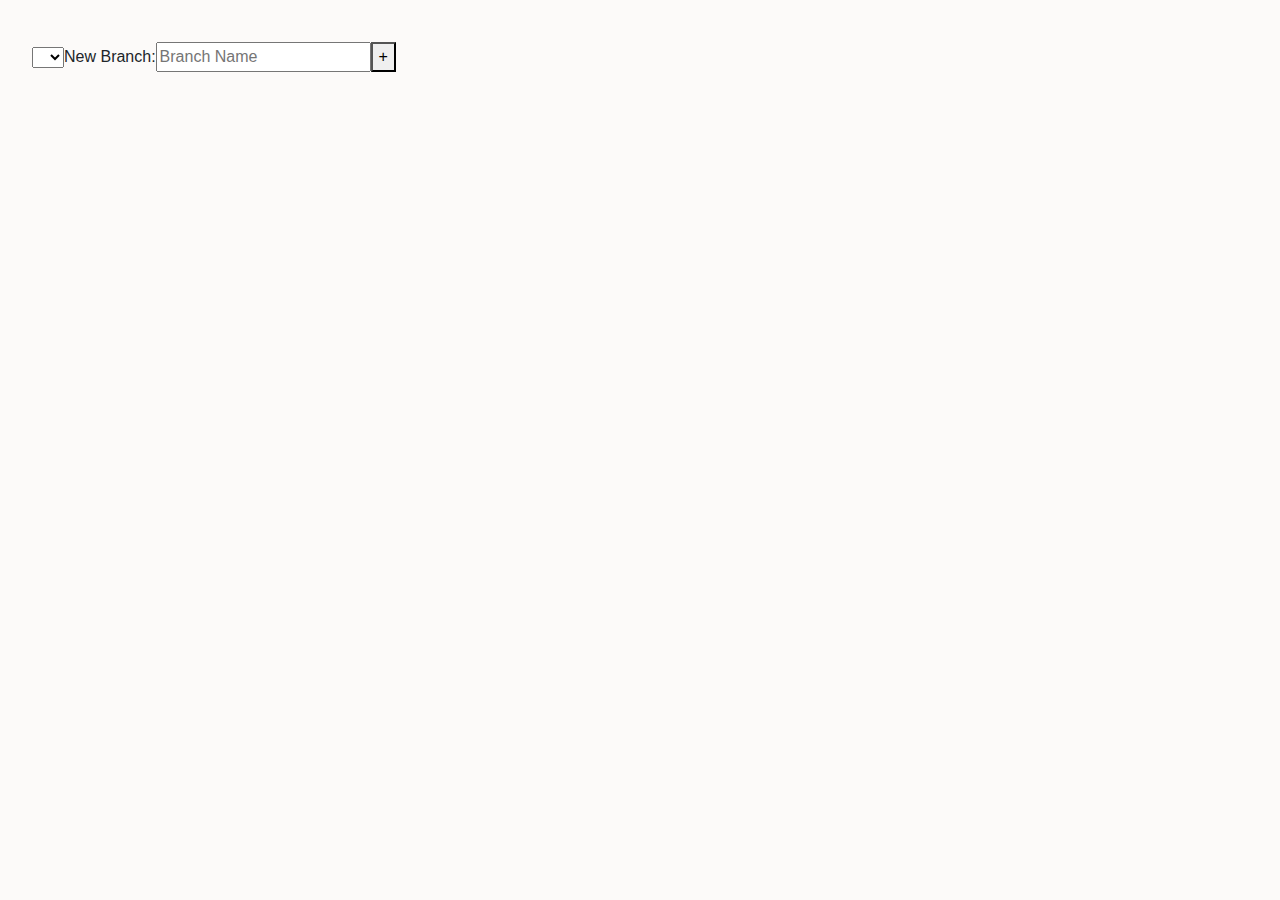
==== MagitWeb/web/repo.html @ 971ca34b "html init" ====
<!DOCTYPE html>
<html lang="en">
<head>
    <meta charset="UTF-8">
    <title>repo</title>
    <meta charset="UTF-8">
    <meta name="viewport" content="width=device-width, initial-scale=1.0">
    <meta http-equiv="X-UA-Compatible" content="ie=edge">
    <script src="common/jquery-2.0.3.min.js"></script>
    <link rel="stylesheet" type="text/css" href="common/bootstrap.min.css"/>
    <script src="common/bootstrap.min.js"></script>
    <script src="common/context-path-helper.js"></script>
    <script src="js/repo.js"></script>
    <link rel="stylesheet" type="text/css" href="css\general.css"/>
</head>
<body>
<header style="padding-bottom: 10px">
    <h10 id="repo_heading"></h10>
</header>
<div class="form-inline" id="branch-row">
    <select id="branch-select" style="padding-right: 10px">
    </select>
    <form class="form-inline" action="/create_branch">
        <label for="new_branch">New Branch:</label>
        <input type="new_branch" id="new_branch" placeholder="Branch Name" name="new_branch">
        <button type="submit">+</button>
    </form>
</div>
<!--<div id="side-menu"></div>-->
</body>
</html>
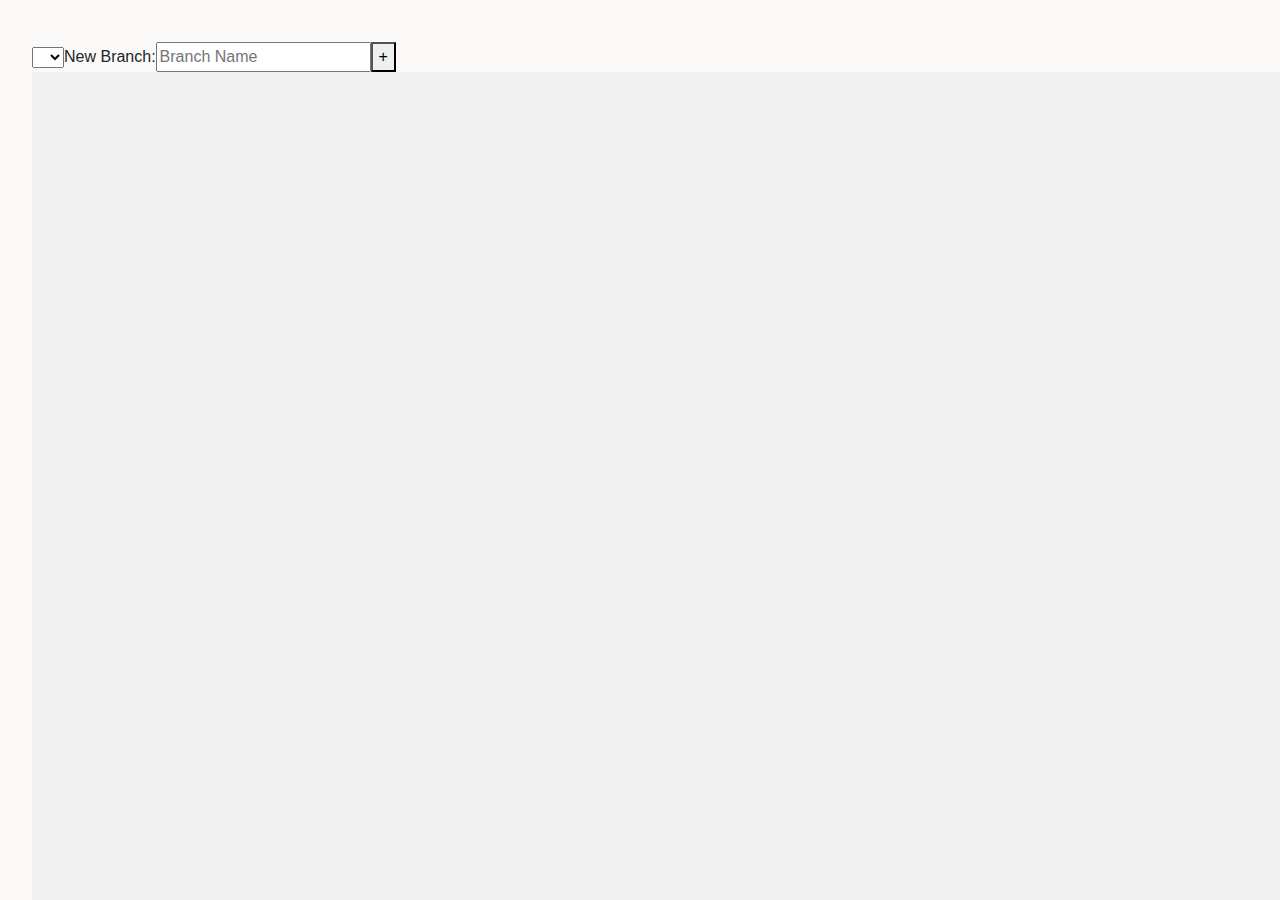
==== commit e0121d3a: "html init" ====
--- a/MagitWeb/web/repo.html
+++ b/MagitWeb/web/repo.html
@@ -26,6 +26,10 @@
         <button type="submit">+</button>
     </form>
 </div>
+<div>
+    <h10 id="Commit History"></h10>
+    <ul id="commit-history" style="list-style-type:circle; width:100%;"></ul>
+</div>
 <!--<div id="side-menu"></div>-->
 </body>
 </html>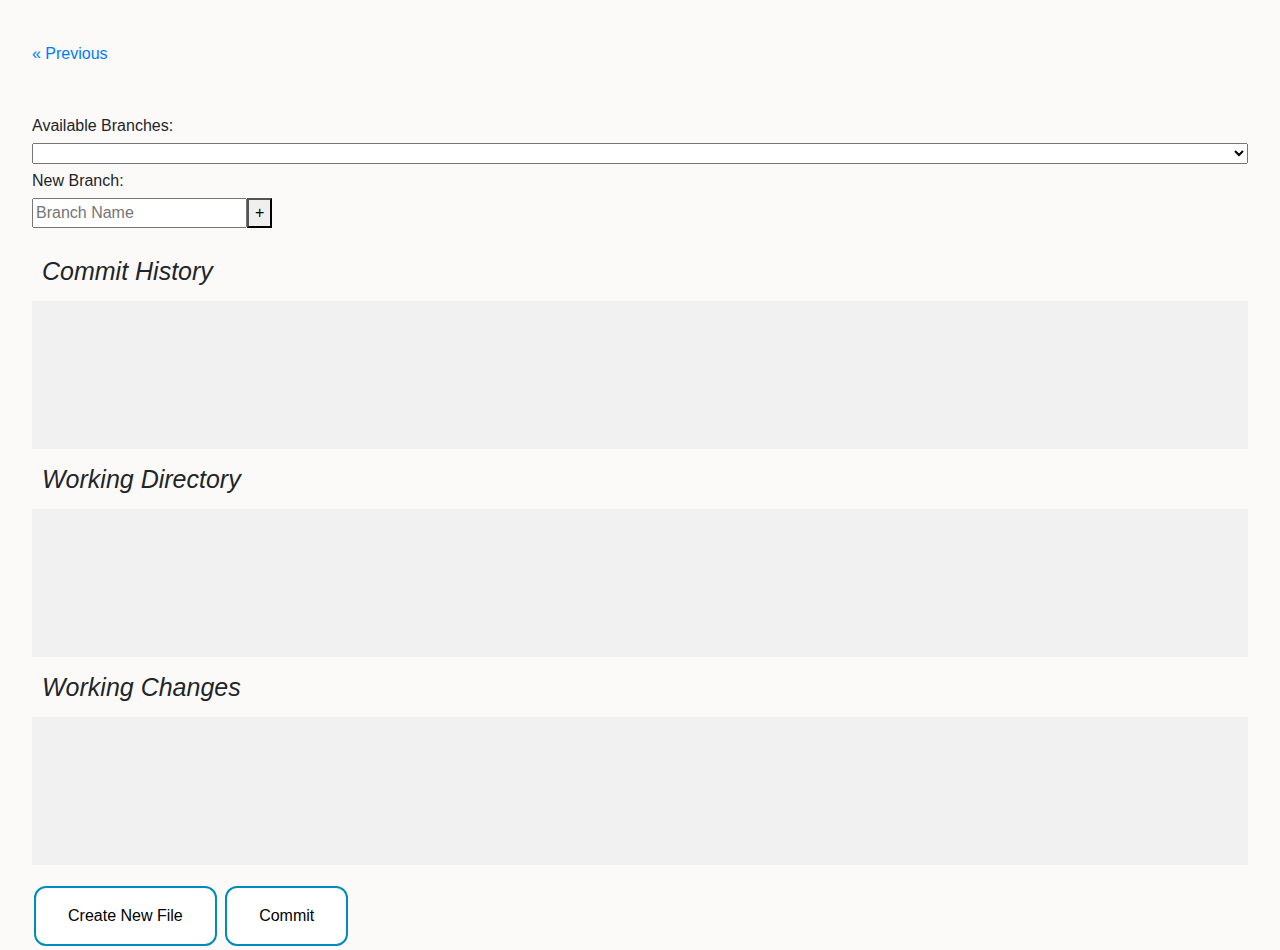
==== commit 1b812a8c: "Repo view page" ====
--- a/MagitWeb/web/repo.html
+++ b/MagitWeb/web/repo.html
@@ -11,24 +11,45 @@
     <script src="common/bootstrap.min.js"></script>
     <script src="common/context-path-helper.js"></script>
     <script src="js/repo.js"></script>
-    <link rel="stylesheet" type="text/css" href="css\general.css"/>
+    <script src="js/jAlert-v3.min.js"></script>
+    <link rel="stylesheet" href="css/jAlert-v3.css"/>
+    <link rel="stylesheet" type="text/css" href="css/general.css"/>
 </head>
 <body>
+
 <header style="padding-bottom: 10px">
-    <h10 id="repo_heading"></h10>
+    <a href="user.html" id="go_to_home_page_link">&laquo; Previous</a>
+    <h6 id="repo_heading"></h6>
 </header>
+
 <div class="form-inline" id="branch-row">
-    <select id="branch-select" style="padding-right: 10px">
-    </select>
-    <form class="form-inline" action="/create_branch">
+    <div class="full_width">Available Branches:
+        <select id="branch-select" style="padding-right: 10px"></select>
+    </div>
+
+    <form class="form-inline full_width" action="Javascript:createBranch(this.new_branch.value)">
         <label for="new_branch">New Branch:</label>
+        <br>
         <input type="new_branch" id="new_branch" placeholder="Branch Name" name="new_branch">
-        <button type="submit">+</button>
+        <button type="submit" name="submit_btn" id="submit_new_branch_btn">+</button>
     </form>
 </div>
-<div>
-    <h10 id="Commit History"></h10>
-    <ul id="commit-history" style="list-style-type:circle; width:100%;"></ul>
+
+<div id="repo_view">
+    <div class="repo-view-sections">
+        <p class="repo-view-sections-headers">Commit History</p>
+        <ul id="commit_history" style="list-style-type:circle; width:100%;"></ul>
+    </div>
+    <div class="repo-view-sections">
+        <p class="repo-view-sections-headers">Working Directory</p>
+        <ul id="working_directory" style="list-style-type:circle; width:100%;"></ul>
+    </div>
+    <div class="repo-view-sections" style="margin-bottom: 15px;">
+        <p class="repo-view-sections-headers">Working Changes</p>
+        <ul id="working_changes" style="list-style-type:circle; width:100%;"></ul>
+    </div>
+    <button id="create_new_file_btn" class="button" onclick="createNewFile()">Create New File</button>
+    <button id="commit_btn" class="button" onclick="commit()">Commit</button>
 </div>
 <!--<div id="side-menu"></div>-->
 </body>
--- a/MagitWeb/web/css/jAlert-v3.css
+++ b/MagitWeb/web/css/jAlert-v3.css
@@ -0,0 +1,3444 @@
+@charset "UTF-8";
+/*
+	jAlert v.3
+	Made with love by Versatility Werks (http://flwebsites.biz)
+	MIT Licensed 
+*/
+
+/* Resets */
+html, body {
+    min-height: 100%;
+}
+
+/*
+	 WRAPPER
+*/
+.ja_wrap {
+    position: fixed;
+    z-index: 99999;
+    overflow-y: auto;
+    width: 100%;
+    height: 100%;
+    top: 0px;
+    left: 0px;
+    -moz-user-select: -moz-none;
+    -khtml-user-select: none;
+    -webkit-user-select: none;
+    -o-user-select: none;
+    user-select: none;
+}
+
+.ja_wrap.ja_wrap_white {
+    background: rgba(255, 255, 255, .75);
+    border: 3px solid white;
+    -ms-filter: "progid:DXImageTransform.Microsoft.gradient(GradientType=1, StartColorStr='#BFFFFFFF', EndColorStr='#BFFFFFFF')";
+    filter: progid:DXImageTransform.Microsoft.Gradient(GradientType=1, StartColorStr='#BFFFFFFF', EndColorStr='#BFFFFFFF');
+    zoom: 1 !important;
+}
+
+.ja_wrap.ja_wrap_black {
+    background: rgba(0, 0, 0, .75);
+    border: 3px solid black;
+    -ms-filter: "progid:DXImageTransform.Microsoft.gradient(GradientType=1, StartColorStr='#BF000000', EndColorStr='#BF000000')";
+    filter: progid:DXImageTransform.Microsoft.Gradient(GradientType=1, StartColorStr='#BF000000', EndColorStr='#BF000000');
+    zoom: 1 !important;
+}
+
+/*
+	 jAlert
+*/
+.jAlert {
+    background: white;
+    border-radius: 5px;
+    max-width: 96%;
+    margin: 2% auto;
+    margin-top: 100px;
+    margin-bottom: 100px;
+    display: none;
+    -webkit-box-shadow: 0px 0px 20px 0px rgba(50, 50, 50, 0.8);
+    -moz-box-shadow: 0px 0px 20px 0px rgba(50, 50, 50, 0.8);
+    box-shadow: 0px 0px 20px 0px rgba(50, 50, 50, 0.8);
+}
+
+/*
+	 INSIDE WRAPPER (RELATIVE IN CASE THERE IS POSITION: ABSOLUTE CONTENT WITHIN
+*/
+.jAlert > div {
+    position: relative;
+}
+
+/*
+	 SIZES
+*/
+.ja_xsm {
+    width: 250px;
+}
+
+.ja_sm {
+    width: 350px;
+}
+
+.ja_md {
+    width: 550px;
+}
+
+.ja_lg {
+    width: 850px;
+}
+
+.ja_xlg {
+    width: 1200px;
+}
+
+.ja_full {
+    width: 100%;
+}
+
+/*
+	 TITLE
+*/
+.ja_noTitle {
+    border: 2px solid #555;
+}
+
+.ja_noTitle .ja_body {
+    border-radius: 3px;
+}
+
+.ja_title {
+    width: 100%;
+    border-top-left-radius: 3px;
+    border-top-right-radius: 3px;
+}
+
+.ja_title > div {
+    color: #555;
+    font-size: 18px;
+    font-weight: bold;
+    padding: 10px 20px 10px 20px;
+}
+
+/*
+	 THEMES
+*/
+.ja_default {
+    background: #f3f3f3;
+    border: 3px solid #E2E2E2;
+}
+
+.ja_green {
+    background: #00C600;
+    background: -moz-linear-gradient(top, #00C600 0%, #1d8d11 100%);
+    background: -webkit-gradient(linear, left top, left bottom, color-stop(0%, #00C600), color-stop(100%, #1d8d11));
+    background: -webkit-linear-gradient(top, #00C600 0%, #1d8d11 100%);
+    background: -o-linear-gradient(top, #00C600 0%, #1d8d11 100%);
+    background: -ms-linear-gradient(top, #00C600 0%, #1d8d11 100%);
+    background: linear-gradient(to bottom, #00C600 0%, #1d8d11 100%);
+    filter: progid:DXImageTransform.Microsoft.gradient(startColorstr='#00C600', endColorstr='#1d8d11', GradientType=0);
+    border: 3px solid #1D8D11;
+}
+
+.ja_yellow {
+    background: #FFFF54;
+    background: -moz-linear-gradient(top, #FFFF54 0%, #FFFF32 100%);
+    background: -webkit-gradient(linear, left top, left bottom, color-stop(0%, #FFFF54), color-stop(100%, #FFFF32));
+    background: -webkit-linear-gradient(top, #FFFF54 0%, #FFFF32 100%);
+    background: -o-linear-gradient(top, #FFFF54 0%, #FFFF32 100%);
+    background: -ms-linear-gradient(top, #FFFF54 0%, #FFFF32 100%);
+    background: linear-gradient(to bottom, #FFFF54 0%, #FFFF32 100%);
+    filter: progid:DXImageTransform.Microsoft.gradient(startColorstr='#FFFF54', endColorstr='#FFFF32', GradientType=0);
+    border: 3px solid #FFEE00;
+}
+
+.ja_black {
+    background: #535353;
+    background: -moz-linear-gradient(top, #535353 0%, #000000 100%);
+    background: -webkit-gradient(linear, left top, left bottom, color-stop(0%, #535353), color-stop(100%, #000000));
+    background: -webkit-linear-gradient(top, #535353 0%, #000000 100%);
+    background: -o-linear-gradient(top, #535353 0%, #000000 100%);
+    background: -ms-linear-gradient(top, #535353 0%, #000000 100%);
+    background: linear-gradient(to bottom, #535353 0%, #000000 100%);
+    filter: progid:DXImageTransform.Microsoft.gradient(startColorstr='#535353', endColorstr='#000000', GradientType=0);
+    border: 3px solid #000;
+}
+
+.ja_blue {
+	width: fit-content;
+    background: #0684ce;
+    background: -moz-linear-gradient(top, #0684ce 0%, #1e5799 100%);
+    background: -webkit-gradient(linear, left top, left bottom, color-stop(0%, #0684ce), color-stop(100%, #1e5799));
+    background: -webkit-linear-gradient(top, #0684ce 0%, #1e5799 100%);
+    background: -o-linear-gradient(top, #0684ce 0%, #1e5799 100%);
+    background: -ms-linear-gradient(top, #0684ce 0%, #1e5799 100%);
+    background: linear-gradient(to bottom, #0684ce 0%, #1e5799 100%);
+    filter: progid:DXImageTransform.Microsoft.gradient(startColorstr='#0684ce', endColorstr='#1e5799', GradientType=0);
+    border: 3px solid #1e5799;
+}
+
+.ja_red {
+    background: #af2222;
+    background: -moz-linear-gradient(top, #af2222 0%, #981717 100%);
+    background: -webkit-gradient(linear, left top, left bottom, color-stop(0%, #af2222), color-stop(100%, #981717));
+    background: -webkit-linear-gradient(top, #af2222 0%, #981717 100%);
+    background: -o-linear-gradient(top, #af2222 0%, #981717 100%);
+    background: -ms-linear-gradient(top, #af2222 0%, #981717 100%);
+    background: linear-gradient(to bottom, #af2222 0%, #981717 100%);
+    filter: progid:DXImageTransform.Microsoft.gradient(startColorstr='#af2222', endColorstr='#981717', GradientType=0);
+    border: 3px solid #981717;
+}
+
+.ja_default > div, .ja_yellow .ja_title > div {
+    color: #3D3D3D !important;
+}
+
+.ja_green .ja_title > div,
+.ja_black .ja_title > div,
+.ja_blue .ja_title > div,
+.ja_red .ja_title > div {
+    color: white !important;
+}
+
+/*
+	 CONTENT WRAP
+*/
+.ja_body {
+    background: white;
+    color: #616161;
+    padding: 20px;
+    -moz-user-select: text;
+    -khtml-user-select: text;
+    -webkit-user-select: text;
+    -o-user-select: text;
+    user-select: text;
+    border-bottom-left-radius: 3px;
+    border-bottom-right-radius: 3px;
+}
+
+/*
+	 CONTENT
+*/
+.ja_media_wrap {
+    position: relative;
+    text-align: center;
+}
+
+.ja_iframe {
+    width: 100%;
+    border: 0px;
+    display: none;
+}
+
+.ja_video {
+    width: 100%;
+    height: 0px;
+    padding-bottom: 65%;
+    position: relative;
+    display: none;
+}
+
+.ja_video iframe {
+    position: absolute;
+    top: 0px;
+    left: 0px;
+    width: 100%;
+    height: 100%;
+}
+
+.ja_img {
+    max-width: 100%;
+    display: inline-block;
+    display: none;
+}
+
+/*
+	 CLOSE BTN
+*/
+.ja_close {
+    position: absolute;
+    top: 3px;
+    right: 3px;
+    border-top-right-radius: 1px;
+    border-bottom-left-radius: 5px;
+    background: #F3F3F3;
+    color: #555;
+    padding: 5px 10px 5px 10px;
+    cursor: pointer;
+    font-weight: bold;
+    z-index: 99999;
+}
+
+.ja_close_alt {
+    border-radius: 50%;
+    background: #D51C1C;
+    color: rgb(255, 255, 255);
+    top: -16px;
+    right: -18px;
+    border: 1px solid rgb(55, 55, 55);
+    padding: 3px 8px;
+}
+
+.ja_close:hover {
+    background: #d4d4d4;
+}
+
+.ja_close_alt:hover {
+    background: #DF2020;
+}
+
+/*
+	 BTNS
+*/
+.ja_btn_wrap {
+    text-align: center;
+    position: relative;
+    display: block;
+    margin-top: 10px;
+    margin-bottom: -10px;
+}
+
+.ja_btn_wrap.optBack {
+    background: #f3f3f3;
+    margin-top: 25px;
+    margin: 25px -20px -20px -20px;
+    padding: 5px 0px;
+}
+
+.ja_btn, .ja_btn:link, .ja_btn:visited, .ja_btn:active {
+    margin-top: 3px;
+    padding: 3px 10px;
+    display: inline-block;
+    text-decoration: none;
+    border-radius: 3px;
+}
+
+@media (max-width: 450px) {
+    .ja_btn {
+        width: 90%;
+    }
+}
+
+.ja_btn:hover {
+    text-decoration: none;
+}
+
+.ja_btn_default, .ja_btn_default:link, .ja_btn_default:visited {
+    border: 1px solid #EEE;
+    color: #575757;
+    background: #f3f3f3;
+}
+
+.ja_btn_default:hover {
+    border: 1px solid #F3F3F3;
+    background: #FBFBFB;
+}
+
+.ja_btn_default:active {
+    border: 1px solid #EEE;
+    background: #EEE;
+}
+
+.ja_btn_green, .ja_btn_green:link, .ja_btn_green:visited {
+    background: #20A711;
+    border: 1px solid #259818;
+    color: white;
+}
+
+.ja_btn_green:hover {
+    border: 1px solid #2EAF1F;
+    background: #2EB71F;
+}
+
+.ja_btn_green:active {
+    background: #259818;
+    border: 1px solid #259818;
+}
+
+.ja_btn_red, .ja_btn_red:link, .ja_btn_red:visited {
+    background: #af2222;
+    border: 1px solid #801818;
+    color: white;
+}
+
+.ja_btn_red:hover {
+    border: 1px solid #9F2020;
+    background: #D62828;
+}
+
+.ja_btn_red:active {
+    background: #9F2020;
+    border: 1px solid #801818;
+}
+
+.ja_btn_black, .ja_btn_black:link, .ja_btn_black:visited {
+    background: #535353;
+    border: 1px solid #444444;
+    color: white;
+}
+
+.ja_btn_black:hover {
+    border: 1px solid #424242;
+    background: #666666;
+}
+
+.ja_btn_black:active {
+    background: #444444;
+    border: 1px solid #444444;
+}
+
+.ja_btn_blue, .ja_btn_blue:link, .ja_btn_blue:visited {
+    background: #0684ce;
+    border: 1px solid #0684ce;
+    color: white;
+}
+
+.ja_btn_blue:hover {
+    border: 1px solid #097DC1;
+    background: #0896E9;
+}
+
+.ja_btn_blue:active {
+    background: #056FAD;
+    border: 1px solid #0684ce;
+}
+
+/*
+	 LOADER
+*/
+@-moz-keyframes ja-loader {
+    0% {
+        -moz-transform: rotate(0deg);
+        transform: rotate(0deg);
+    }
+    100% {
+        -moz-transform: rotate(360deg);
+        transform: rotate(360deg);
+    }
+}
+
+@-webkit-keyframes ja-loader {
+    0% {
+        -webkit-transform: rotate(0deg);
+        transform: rotate(0deg);
+    }
+    100% {
+        -webkit-transform: rotate(360deg);
+        transform: rotate(360deg);
+    }
+}
+
+@keyframes ja-loader {
+    0% {
+        -moz-transform: rotate(0deg);
+        -ms-transform: rotate(0deg);
+        -webkit-transform: rotate(0deg);
+        transform: rotate(0deg);
+    }
+    100% {
+        -moz-transform: rotate(360deg);
+        -ms-transform: rotate(360deg);
+        -webkit-transform: rotate(360deg);
+        transform: rotate(360deg);
+    }
+}
+
+/* :not(:required) hides this rule from IE9 and below */
+.ja_loader:not(:required) {
+    -moz-animation: ja-loader 1500ms infinite linear;
+    -webkit-animation: ja-loader 1500ms infinite linear;
+    animation: ja-loader 1500ms infinite linear;
+    -moz-border-radius: 0.5em;
+    -webkit-border-radius: 0.5em;
+    border-radius: 0.5em;
+    -moz-box-shadow: rgba(0, 0, 51, 0.3) 1.5em 0 0 0, rgba(0, 0, 51, 0.3) 1.1em 1.1em 0 0, rgba(0, 0, 51, 0.3) 0 1.5em 0 0, rgba(0, 0, 51, 0.3) -1.1em 1.1em 0 0, rgba(0, 0, 51, 0.3) -1.5em 0 0 0, rgba(0, 0, 51, 0.3) -1.1em -1.1em 0 0, rgba(0, 0, 51, 0.3) 0 -1.5em 0 0, rgba(0, 0, 51, 0.3) 1.1em -1.1em 0 0;
+    -webkit-box-shadow: rgba(0, 0, 51, 0.3) 1.5em 0 0 0, rgba(0, 0, 51, 0.3) 1.1em 1.1em 0 0, rgba(0, 0, 51, 0.3) 0 1.5em 0 0, rgba(0, 0, 51, 0.3) -1.1em 1.1em 0 0, rgba(0, 0, 51, 0.3) -1.5em 0 0 0, rgba(0, 0, 51, 0.3) -1.1em -1.1em 0 0, rgba(0, 0, 51, 0.3) 0 -1.5em 0 0, rgba(0, 0, 51, 0.3) 1.1em -1.1em 0 0;
+    box-shadow: rgba(0, 0, 51, 0.3) 1.5em 0 0 0, rgba(0, 0, 51, 0.3) 1.1em 1.1em 0 0, rgba(0, 0, 51, 0.3) 0 1.5em 0 0, rgba(0, 0, 51, 0.3) -1.1em 1.1em 0 0, rgba(0, 0, 51, 0.3) -1.5em 0 0 0, rgba(0, 0, 51, 0.3) -1.1em -1.1em 0 0, rgba(0, 0, 51, 0.3) 0 -1.5em 0 0, rgba(0, 0, 51, 0.3) 1.1em -1.1em 0 0;
+    display: inline-block;
+    font-size: 10px;
+    width: 1em;
+    height: 1em;
+    margin: 1.5em;
+    overflow: hidden;
+    text-indent: 100%;
+}
+
+/*!Animate.css - http://daneden.me/animate Licensed under the MIT license -http://opensource.org/licenses/MIT Copyright (c) 2015 Daniel Eden*/
+
+.animated {
+    -webkit-animation-duration: .5s;
+    animation-duration: .5s;
+    -webkit-animation-fill-mode: both;
+    animation-fill-mode: both
+}
+
+.animated.infinite {
+    -webkit-animation-iteration-count: infinite;
+    animation-iteration-count: infinite
+}
+
+.animated.hinge {
+    -webkit-animation-duration: .5s;
+    animation-duration: .5s
+}
+
+.animated.bounceIn, .animated.bounceOut {
+    -webkit-animation-duration: .75s;
+    animation-duration: .75s
+}
+
+.animated.flipOutX, .animated.flipOutY {
+    -webkit-animation-duration: .75s;
+    animation-duration: .75s
+}
+
+@-webkit-keyframes bounce {
+    0%, 20%, 53%, 80%, 100% {
+        -webkit-animation-timing-function: cubic-bezier(0.215, 0.610, 0.355, 1.000);
+        animation-timing-function: cubic-bezier(0.215, 0.610, 0.355, 1.000);
+        -webkit-transform: translate3d(0, 0, 0);
+        transform: translate3d(0, 0, 0)
+    }
+    40%, 43% {
+        -webkit-animation-timing-function: cubic-bezier(0.755, 0.050, 0.855, 0.060);
+        animation-timing-function: cubic-bezier(0.755, 0.050, 0.855, 0.060);
+        -webkit-transform: translate3d(0, -30px, 0);
+        transform: translate3d(0, -30px, 0)
+    }
+    70% {
+        -webkit-animation-timing-function: cubic-bezier(0.755, 0.050, 0.855, 0.060);
+        animation-timing-function: cubic-bezier(0.755, 0.050, 0.855, 0.060);
+        -webkit-transform: translate3d(0, -15px, 0);
+        transform: translate3d(0, -15px, 0)
+    }
+    90% {
+        -webkit-transform: translate3d(0, -4px, 0);
+        transform: translate3d(0, -4px, 0)
+    }
+}
+
+@keyframes bounce {
+    0%, 20%, 53%, 80%, 100% {
+        -webkit-animation-timing-function: cubic-bezier(0.215, 0.610, 0.355, 1.000);
+        animation-timing-function: cubic-bezier(0.215, 0.610, 0.355, 1.000);
+        -webkit-transform: translate3d(0, 0, 0);
+        transform: translate3d(0, 0, 0)
+    }
+    40%, 43% {
+        -webkit-animation-timing-function: cubic-bezier(0.755, 0.050, 0.855, 0.060);
+        animation-timing-function: cubic-bezier(0.755, 0.050, 0.855, 0.060);
+        -webkit-transform: translate3d(0, -30px, 0);
+        transform: translate3d(0, -30px, 0)
+    }
+    70% {
+        -webkit-animation-timing-function: cubic-bezier(0.755, 0.050, 0.855, 0.060);
+        animation-timing-function: cubic-bezier(0.755, 0.050, 0.855, 0.060);
+        -webkit-transform: translate3d(0, -15px, 0);
+        transform: translate3d(0, -15px, 0)
+    }
+    90% {
+        -webkit-transform: translate3d(0, -4px, 0);
+        transform: translate3d(0, -4px, 0)
+    }
+}
+
+.bounce {
+    -webkit-animation-name: bounce;
+    animation-name: bounce;
+    -webkit-transform-origin: center bottom;
+    transform-origin: center bottom
+}
+
+@-webkit-keyframes flash {
+    0%, 50%, 100% {
+        opacity: 1
+    }
+    25%, 75% {
+        opacity: 0
+    }
+}
+
+@keyframes flash {
+    0%, 50%, 100% {
+        opacity: 1
+    }
+    25%, 75% {
+        opacity: 0
+    }
+}
+
+.flash {
+    -webkit-animation-name: flash;
+    animation-name: flash
+}
+
+@-webkit-keyframes pulse {
+    0% {
+        -webkit-transform: scale3d(1, 1, 1);
+        transform: scale3d(1, 1, 1)
+    }
+    50% {
+        -webkit-transform: scale3d(1.05, 1.05, 1.05);
+        transform: scale3d(1.05, 1.05, 1.05)
+    }
+    100% {
+        -webkit-transform: scale3d(1, 1, 1);
+        transform: scale3d(1, 1, 1)
+    }
+}
+
+@keyframes pulse {
+    0% {
+        -webkit-transform: scale3d(1, 1, 1);
+        transform: scale3d(1, 1, 1)
+    }
+    50% {
+        -webkit-transform: scale3d(1.05, 1.05, 1.05);
+        transform: scale3d(1.05, 1.05, 1.05)
+    }
+    100% {
+        -webkit-transform: scale3d(1, 1, 1);
+        transform: scale3d(1, 1, 1)
+    }
+}
+
+.pulse {
+    -webkit-animation-name: pulse;
+    animation-name: pulse
+}
+
+@-webkit-keyframes rubberBand {
+    0% {
+        -webkit-transform: scale3d(1, 1, 1);
+        transform: scale3d(1, 1, 1)
+    }
+    30% {
+        -webkit-transform: scale3d(1.25, 0.75, 1);
+        transform: scale3d(1.25, 0.75, 1)
+    }
+    40% {
+        -webkit-transform: scale3d(0.75, 1.25, 1);
+        transform: scale3d(0.75, 1.25, 1)
+    }
+    50% {
+        -webkit-transform: scale3d(1.15, 0.85, 1);
+        transform: scale3d(1.15, 0.85, 1)
+    }
+    65% {
+        -webkit-transform: scale3d(.95, 1.05, 1);
+        transform: scale3d(.95, 1.05, 1)
+    }
+    75% {
+        -webkit-transform: scale3d(1.05, .95, 1);
+        transform: scale3d(1.05, .95, 1)
+    }
+    100% {
+        -webkit-transform: scale3d(1, 1, 1);
+        transform: scale3d(1, 1, 1)
+    }
+}
+
+@keyframes rubberBand {
+    0% {
+        -webkit-transform: scale3d(1, 1, 1);
+        transform: scale3d(1, 1, 1)
+    }
+    30% {
+        -webkit-transform: scale3d(1.25, 0.75, 1);
+        transform: scale3d(1.25, 0.75, 1)
+    }
+    40% {
+        -webkit-transform: scale3d(0.75, 1.25, 1);
+        transform: scale3d(0.75, 1.25, 1)
+    }
+    50% {
+        -webkit-transform: scale3d(1.15, 0.85, 1);
+        transform: scale3d(1.15, 0.85, 1)
+    }
+    65% {
+        -webkit-transform: scale3d(.95, 1.05, 1);
+        transform: scale3d(.95, 1.05, 1)
+    }
+    75% {
+        -webkit-transform: scale3d(1.05, .95, 1);
+        transform: scale3d(1.05, .95, 1)
+    }
+    100% {
+        -webkit-transform: scale3d(1, 1, 1);
+        transform: scale3d(1, 1, 1)
+    }
+}
+
+.rubberBand {
+    -webkit-animation-name: rubberBand;
+    animation-name: rubberBand
+}
+
+@-webkit-keyframes shake {
+    0%, 100% {
+        -webkit-transform: translate3d(0, 0, 0);
+        transform: translate3d(0, 0, 0)
+    }
+    10%, 30%, 50%, 70%, 90% {
+        -webkit-transform: translate3d(-10px, 0, 0);
+        transform: translate3d(-10px, 0, 0)
+    }
+    20%, 40%, 60%, 80% {
+        -webkit-transform: translate3d(10px, 0, 0);
+        transform: translate3d(10px, 0, 0)
+    }
+}
+
+@keyframes shake {
+    0%, 100% {
+        -webkit-transform: translate3d(0, 0, 0);
+        transform: translate3d(0, 0, 0)
+    }
+    10%, 30%, 50%, 70%, 90% {
+        -webkit-transform: translate3d(-10px, 0, 0);
+        transform: translate3d(-10px, 0, 0)
+    }
+    20%, 40%, 60%, 80% {
+        -webkit-transform: translate3d(10px, 0, 0);
+        transform: translate3d(10px, 0, 0)
+    }
+}
+
+.shake {
+    -webkit-animation-name: shake;
+    animation-name: shake
+}
+
+@-webkit-keyframes swing {
+    20% {
+        -webkit-transform: rotate3d(0, 0, 1, 15deg);
+        transform: rotate3d(0, 0, 1, 15deg)
+    }
+    40% {
+        -webkit-transform: rotate3d(0, 0, 1, -10deg);
+        transform: rotate3d(0, 0, 1, -10deg)
+    }
+    60% {
+        -webkit-transform: rotate3d(0, 0, 1, 5deg);
+        transform: rotate3d(0, 0, 1, 5deg)
+    }
+    80% {
+        -webkit-transform: rotate3d(0, 0, 1, -5deg);
+        transform: rotate3d(0, 0, 1, -5deg)
+    }
+    100% {
+        -webkit-transform: rotate3d(0, 0, 1, 0deg);
+        transform: rotate3d(0, 0, 1, 0deg)
+    }
+}
+
+@keyframes swing {
+    20% {
+        -webkit-transform: rotate3d(0, 0, 1, 15deg);
+        transform: rotate3d(0, 0, 1, 15deg)
+    }
+    40% {
+        -webkit-transform: rotate3d(0, 0, 1, -10deg);
+        transform: rotate3d(0, 0, 1, -10deg)
+    }
+    60% {
+        -webkit-transform: rotate3d(0, 0, 1, 5deg);
+        transform: rotate3d(0, 0, 1, 5deg)
+    }
+    80% {
+        -webkit-transform: rotate3d(0, 0, 1, -5deg);
+        transform: rotate3d(0, 0, 1, -5deg)
+    }
+    100% {
+        -webkit-transform: rotate3d(0, 0, 1, 0deg);
+        transform: rotate3d(0, 0, 1, 0deg)
+    }
+}
+
+.swing {
+    -webkit-transform-origin: top center;
+    transform-origin: top center;
+    -webkit-animation-name: swing;
+    animation-name: swing
+}
+
+@-webkit-keyframes tada {
+    0% {
+        -webkit-transform: scale3d(1, 1, 1);
+        transform: scale3d(1, 1, 1)
+    }
+    10%, 20% {
+        -webkit-transform: scale3d(.9, .9, .9) rotate3d(0, 0, 1, -3deg);
+        transform: scale3d(.9, .9, .9) rotate3d(0, 0, 1, -3deg)
+    }
+    30%, 50%, 70%, 90% {
+        -webkit-transform: scale3d(1.1, 1.1, 1.1) rotate3d(0, 0, 1, 3deg);
+        transform: scale3d(1.1, 1.1, 1.1) rotate3d(0, 0, 1, 3deg)
+    }
+    40%, 60%, 80% {
+        -webkit-transform: scale3d(1.1, 1.1, 1.1) rotate3d(0, 0, 1, -3deg);
+        transform: scale3d(1.1, 1.1, 1.1) rotate3d(0, 0, 1, -3deg)
+    }
+    100% {
+        -webkit-transform: scale3d(1, 1, 1);
+        transform: scale3d(1, 1, 1)
+    }
+}
+
+@keyframes tada {
+    0% {
+        -webkit-transform: scale3d(1, 1, 1);
+        transform: scale3d(1, 1, 1)
+    }
+    10%, 20% {
+        -webkit-transform: scale3d(.9, .9, .9) rotate3d(0, 0, 1, -3deg);
+        transform: scale3d(.9, .9, .9) rotate3d(0, 0, 1, -3deg)
+    }
+    30%, 50%, 70%, 90% {
+        -webkit-transform: scale3d(1.1, 1.1, 1.1) rotate3d(0, 0, 1, 3deg);
+        transform: scale3d(1.1, 1.1, 1.1) rotate3d(0, 0, 1, 3deg)
+    }
+    40%, 60%, 80% {
+        -webkit-transform: scale3d(1.1, 1.1, 1.1) rotate3d(0, 0, 1, -3deg);
+        transform: scale3d(1.1, 1.1, 1.1) rotate3d(0, 0, 1, -3deg)
+    }
+    100% {
+        -webkit-transform: scale3d(1, 1, 1);
+        transform: scale3d(1, 1, 1)
+    }
+}
+
+.tada {
+    -webkit-animation-name: tada;
+    animation-name: tada
+}
+
+@-webkit-keyframes wobble {
+    0% {
+        -webkit-transform: none;
+        transform: none
+    }
+    15% {
+        -webkit-transform: translate3d(-25%, 0, 0) rotate3d(0, 0, 1, -5deg);
+        transform: translate3d(-25%, 0, 0) rotate3d(0, 0, 1, -5deg)
+    }
+    30% {
+        -webkit-transform: translate3d(20%, 0, 0) rotate3d(0, 0, 1, 3deg);
+        transform: translate3d(20%, 0, 0) rotate3d(0, 0, 1, 3deg)
+    }
+    45% {
+        -webkit-transform: translate3d(-15%, 0, 0) rotate3d(0, 0, 1, -3deg);
+        transform: translate3d(-15%, 0, 0) rotate3d(0, 0, 1, -3deg)
+    }
+    60% {
+        -webkit-transform: translate3d(10%, 0, 0) rotate3d(0, 0, 1, 2deg);
+        transform: translate3d(10%, 0, 0) rotate3d(0, 0, 1, 2deg)
+    }
+    75% {
+        -webkit-transform: translate3d(-5%, 0, 0) rotate3d(0, 0, 1, -1deg);
+        transform: translate3d(-5%, 0, 0) rotate3d(0, 0, 1, -1deg)
+    }
+    100% {
+        -webkit-transform: none;
+        transform: none
+    }
+}
+
+@keyframes wobble {
+    0% {
+        -webkit-transform: none;
+        transform: none
+    }
+    15% {
+        -webkit-transform: translate3d(-25%, 0, 0) rotate3d(0, 0, 1, -5deg);
+        transform: translate3d(-25%, 0, 0) rotate3d(0, 0, 1, -5deg)
+    }
+    30% {
+        -webkit-transform: translate3d(20%, 0, 0) rotate3d(0, 0, 1, 3deg);
+        transform: translate3d(20%, 0, 0) rotate3d(0, 0, 1, 3deg)
+    }
+    45% {
+        -webkit-transform: translate3d(-15%, 0, 0) rotate3d(0, 0, 1, -3deg);
+        transform: translate3d(-15%, 0, 0) rotate3d(0, 0, 1, -3deg)
+    }
+    60% {
+        -webkit-transform: translate3d(10%, 0, 0) rotate3d(0, 0, 1, 2deg);
+        transform: translate3d(10%, 0, 0) rotate3d(0, 0, 1, 2deg)
+    }
+    75% {
+        -webkit-transform: translate3d(-5%, 0, 0) rotate3d(0, 0, 1, -1deg);
+        transform: translate3d(-5%, 0, 0) rotate3d(0, 0, 1, -1deg)
+    }
+    100% {
+        -webkit-transform: none;
+        transform: none
+    }
+}
+
+.wobble {
+    -webkit-animation-name: wobble;
+    animation-name: wobble
+}
+
+@-webkit-keyframes jello {
+    11.1% {
+        -webkit-transform: none;
+        transform: none
+    }
+    22.2% {
+        -webkit-transform: skewX(-12.5deg) skewY(-12.5deg);
+        transform: skewX(-12.5deg) skewY(-12.5deg)
+    }
+    33.3% {
+        -webkit-transform: skewX(6.25deg) skewY(6.25deg);
+        transform: skewX(6.25deg) skewY(6.25deg)
+    }
+    44.4% {
+        -webkit-transform: skewX(-3.125deg) skewY(-3.125deg);
+        transform: skewX(-3.125deg) skewY(-3.125deg)
+    }
+    55.5% {
+        -webkit-transform: skewX(1.5625deg) skewY(1.5625deg);
+        transform: skewX(1.5625deg) skewY(1.5625deg)
+    }
+    66.6% {
+        -webkit-transform: skewX(-0.78125deg) skewY(-0.78125deg);
+        transform: skewX(-0.78125deg) skewY(-0.78125deg)
+    }
+    77.7% {
+        -webkit-transform: skewX(0.390625deg) skewY(0.390625deg);
+        transform: skewX(0.390625deg) skewY(0.390625deg)
+    }
+    88.8% {
+        -webkit-transform: skewX(-0.1953125deg) skewY(-0.1953125deg);
+        transform: skewX(-0.1953125deg) skewY(-0.1953125deg)
+    }
+    100% {
+        -webkit-transform: none;
+        transform: none
+    }
+}
+
+@keyframes jello {
+    11.1% {
+        -webkit-transform: none;
+        transform: none
+    }
+    22.2% {
+        -webkit-transform: skewX(-12.5deg) skewY(-12.5deg);
+        transform: skewX(-12.5deg) skewY(-12.5deg)
+    }
+    33.3% {
+        -webkit-transform: skewX(6.25deg) skewY(6.25deg);
+        transform: skewX(6.25deg) skewY(6.25deg)
+    }
+    44.4% {
+        -webkit-transform: skewX(-3.125deg) skewY(-3.125deg);
+        transform: skewX(-3.125deg) skewY(-3.125deg)
+    }
+    55.5% {
+        -webkit-transform: skewX(1.5625deg) skewY(1.5625deg);
+        transform: skewX(1.5625deg) skewY(1.5625deg)
+    }
+    66.6% {
+        -webkit-transform: skewX(-0.78125deg) skewY(-0.78125deg);
+        transform: skewX(-0.78125deg) skewY(-0.78125deg)
+    }
+    77.7% {
+        -webkit-transform: skewX(0.390625deg) skewY(0.390625deg);
+        transform: skewX(0.390625deg) skewY(0.390625deg)
+    }
+    88.8% {
+        -webkit-transform: skewX(-0.1953125deg) skewY(-0.1953125deg);
+        transform: skewX(-0.1953125deg) skewY(-0.1953125deg)
+    }
+    100% {
+        -webkit-transform: none;
+        transform: none
+    }
+}
+
+.jello {
+    -webkit-animation-name: jello;
+    animation-name: jello;
+    -webkit-transform-origin: center;
+    transform-origin: center
+}
+
+@-webkit-keyframes bounceIn {
+    0%, 20%, 40%, 60%, 80%, 100% {
+        -webkit-animation-timing-function: cubic-bezier(0.215, 0.610, 0.355, 1.000);
+        animation-timing-function: cubic-bezier(0.215, 0.610, 0.355, 1.000)
+    }
+    0% {
+        opacity: 0;
+        -webkit-transform: scale3d(.3, .3, .3);
+        transform: scale3d(.3, .3, .3)
+    }
+    20% {
+        -webkit-transform: scale3d(1.1, 1.1, 1.1);
+        transform: scale3d(1.1, 1.1, 1.1)
+    }
+    40% {
+        -webkit-transform: scale3d(.9, .9, .9);
+        transform: scale3d(.9, .9, .9)
+    }
+    60% {
+        opacity: 1;
+        -webkit-transform: scale3d(1.03, 1.03, 1.03);
+        transform: scale3d(1.03, 1.03, 1.03)
+    }
+    80% {
+        -webkit-transform: scale3d(.97, .97, .97);
+        transform: scale3d(.97, .97, .97)
+    }
+    100% {
+        opacity: 1;
+        -webkit-transform: scale3d(1, 1, 1);
+        transform: scale3d(1, 1, 1)
+    }
+}
+
+@keyframes bounceIn {
+    0%, 20%, 40%, 60%, 80%, 100% {
+        -webkit-animation-timing-function: cubic-bezier(0.215, 0.610, 0.355, 1.000);
+        animation-timing-function: cubic-bezier(0.215, 0.610, 0.355, 1.000)
+    }
+    0% {
+        opacity: 0;
+        -webkit-transform: scale3d(.3, .3, .3);
+        transform: scale3d(.3, .3, .3)
+    }
+    20% {
+        -webkit-transform: scale3d(1.1, 1.1, 1.1);
+        transform: scale3d(1.1, 1.1, 1.1)
+    }
+    40% {
+        -webkit-transform: scale3d(.9, .9, .9);
+        transform: scale3d(.9, .9, .9)
+    }
+    60% {
+        opacity: 1;
+        -webkit-transform: scale3d(1.03, 1.03, 1.03);
+        transform: scale3d(1.03, 1.03, 1.03)
+    }
+    80% {
+        -webkit-transform: scale3d(.97, .97, .97);
+        transform: scale3d(.97, .97, .97)
+    }
+    100% {
+        opacity: 1;
+        -webkit-transform: scale3d(1, 1, 1);
+        transform: scale3d(1, 1, 1)
+    }
+}
+
+.bounceIn {
+    -webkit-animation-name: bounceIn;
+    animation-name: bounceIn
+}
+
+@-webkit-keyframes bounceInDown {
+    0%, 60%, 75%, 90%, 100% {
+        -webkit-animation-timing-function: cubic-bezier(0.215, 0.610, 0.355, 1.000);
+        animation-timing-function: cubic-bezier(0.215, 0.610, 0.355, 1.000)
+    }
+    0% {
+        opacity: 0;
+        -webkit-transform: translate3d(0, -3000px, 0);
+        transform: translate3d(0, -3000px, 0)
+    }
+    60% {
+        opacity: 1;
+        -webkit-transform: translate3d(0, 25px, 0);
+        transform: translate3d(0, 25px, 0)
+    }
+    75% {
+        -webkit-transform: translate3d(0, -10px, 0);
+        transform: translate3d(0, -10px, 0)
+    }
+    90% {
+        -webkit-transform: translate3d(0, 5px, 0);
+        transform: translate3d(0, 5px, 0)
+    }
+    100% {
+        -webkit-transform: none;
+        transform: none
+    }
+}
+
+@keyframes bounceInDown {
+    0%, 60%, 75%, 90%, 100% {
+        -webkit-animation-timing-function: cubic-bezier(0.215, 0.610, 0.355, 1.000);
+        animation-timing-function: cubic-bezier(0.215, 0.610, 0.355, 1.000)
+    }
+    0% {
+        opacity: 0;
+        -webkit-transform: translate3d(0, -3000px, 0);
+        transform: translate3d(0, -3000px, 0)
+    }
+    60% {
+        opacity: 1;
+        -webkit-transform: translate3d(0, 25px, 0);
+        transform: translate3d(0, 25px, 0)
+    }
+    75% {
+        -webkit-transform: translate3d(0, -10px, 0);
+        transform: translate3d(0, -10px, 0)
+    }
+    90% {
+        -webkit-transform: translate3d(0, 5px, 0);
+        transform: translate3d(0, 5px, 0)
+    }
+    100% {
+        -webkit-transform: none;
+        transform: none
+    }
+}
+
+.bounceInDown {
+    -webkit-animation-name: bounceInDown;
+    animation-name: bounceInDown
+}
+
+@-webkit-keyframes bounceInLeft {
+    0%, 60%, 75%, 90%, 100% {
+        -webkit-animation-timing-function: cubic-bezier(0.215, 0.610, 0.355, 1.000);
+        animation-timing-function: cubic-bezier(0.215, 0.610, 0.355, 1.000)
+    }
+    0% {
+        opacity: 0;
+        -webkit-transform: translate3d(-3000px, 0, 0);
+        transform: translate3d(-3000px, 0, 0)
+    }
+    60% {
+        opacity: 1;
+        -webkit-transform: translate3d(25px, 0, 0);
+        transform: translate3d(25px, 0, 0)
+    }
+    75% {
+        -webkit-transform: translate3d(-10px, 0, 0);
+        transform: translate3d(-10px, 0, 0)
+    }
+    90% {
+        -webkit-transform: translate3d(5px, 0, 0);
+        transform: translate3d(5px, 0, 0)
+    }
+    100% {
+        -webkit-transform: none;
+        transform: none
+    }
+}
+
+@keyframes bounceInLeft {
+    0%, 60%, 75%, 90%, 100% {
+        -webkit-animation-timing-function: cubic-bezier(0.215, 0.610, 0.355, 1.000);
+        animation-timing-function: cubic-bezier(0.215, 0.610, 0.355, 1.000)
+    }
+    0% {
+        opacity: 0;
+        -webkit-transform: translate3d(-3000px, 0, 0);
+        transform: translate3d(-3000px, 0, 0)
+    }
+    60% {
+        opacity: 1;
+        -webkit-transform: translate3d(25px, 0, 0);
+        transform: translate3d(25px, 0, 0)
+    }
+    75% {
+        -webkit-transform: translate3d(-10px, 0, 0);
+        transform: translate3d(-10px, 0, 0)
+    }
+    90% {
+        -webkit-transform: translate3d(5px, 0, 0);
+        transform: translate3d(5px, 0, 0)
+    }
+    100% {
+        -webkit-transform: none;
+        transform: none
+    }
+}
+
+.bounceInLeft {
+    -webkit-animation-name: bounceInLeft;
+    animation-name: bounceInLeft
+}
+
+@-webkit-keyframes bounceInRight {
+    0%, 60%, 75%, 90%, 100% {
+        -webkit-animation-timing-function: cubic-bezier(0.215, 0.610, 0.355, 1.000);
+        animation-timing-function: cubic-bezier(0.215, 0.610, 0.355, 1.000)
+    }
+    0% {
+        opacity: 0;
+        -webkit-transform: translate3d(3000px, 0, 0);
+        transform: translate3d(3000px, 0, 0)
+    }
+    60% {
+        opacity: 1;
+        -webkit-transform: translate3d(-25px, 0, 0);
+        transform: translate3d(-25px, 0, 0)
+    }
+    75% {
+        -webkit-transform: translate3d(10px, 0, 0);
+        transform: translate3d(10px, 0, 0)
+    }
+    90% {
+        -webkit-transform: translate3d(-5px, 0, 0);
+        transform: translate3d(-5px, 0, 0)
+    }
+    100% {
+        -webkit-transform: none;
+        transform: none
+    }
+}
+
+@keyframes bounceInRight {
+    0%, 60%, 75%, 90%, 100% {
+        -webkit-animation-timing-function: cubic-bezier(0.215, 0.610, 0.355, 1.000);
+        animation-timing-function: cubic-bezier(0.215, 0.610, 0.355, 1.000)
+    }
+    0% {
+        opacity: 0;
+        -webkit-transform: translate3d(3000px, 0, 0);
+        transform: translate3d(3000px, 0, 0)
+    }
+    60% {
+        opacity: 1;
+        -webkit-transform: translate3d(-25px, 0, 0);
+        transform: translate3d(-25px, 0, 0)
+    }
+    75% {
+        -webkit-transform: translate3d(10px, 0, 0);
+        transform: translate3d(10px, 0, 0)
+    }
+    90% {
+        -webkit-transform: translate3d(-5px, 0, 0);
+        transform: translate3d(-5px, 0, 0)
+    }
+    100% {
+        -webkit-transform: none;
+        transform: none
+    }
+}
+
+.bounceInRight {
+    -webkit-animation-name: bounceInRight;
+    animation-name: bounceInRight
+}
+
+@-webkit-keyframes bounceInUp {
+    0%, 60%, 75%, 90%, 100% {
+        -webkit-animation-timing-function: cubic-bezier(0.215, 0.610, 0.355, 1.000);
+        animation-timing-function: cubic-bezier(0.215, 0.610, 0.355, 1.000)
+    }
+    0% {
+        opacity: 0;
+        -webkit-transform: translate3d(0, 3000px, 0);
+        transform: translate3d(0, 3000px, 0)
+    }
+    60% {
+        opacity: 1;
+        -webkit-transform: translate3d(0, -20px, 0);
+        transform: translate3d(0, -20px, 0)
+    }
+    75% {
+        -webkit-transform: translate3d(0, 10px, 0);
+        transform: translate3d(0, 10px, 0)
+    }
+    90% {
+        -webkit-transform: translate3d(0, -5px, 0);
+        transform: translate3d(0, -5px, 0)
+    }
+    100% {
+        -webkit-transform: translate3d(0, 0, 0);
+        transform: translate3d(0, 0, 0)
+    }
+}
+
+@keyframes bounceInUp {
+    0%, 60%, 75%, 90%, 100% {
+        -webkit-animation-timing-function: cubic-bezier(0.215, 0.610, 0.355, 1.000);
+        animation-timing-function: cubic-bezier(0.215, 0.610, 0.355, 1.000)
+    }
+    0% {
+        opacity: 0;
+        -webkit-transform: translate3d(0, 3000px, 0);
+        transform: translate3d(0, 3000px, 0)
+    }
+    60% {
+        opacity: 1;
+        -webkit-transform: translate3d(0, -20px, 0);
+        transform: translate3d(0, -20px, 0)
+    }
+    75% {
+        -webkit-transform: translate3d(0, 10px, 0);
+        transform: translate3d(0, 10px, 0)
+    }
+    90% {
+        -webkit-transform: translate3d(0, -5px, 0);
+        transform: translate3d(0, -5px, 0)
+    }
+    100% {
+        -webkit-transform: translate3d(0, 0, 0);
+        transform: translate3d(0, 0, 0)
+    }
+}
+
+.bounceInUp {
+    -webkit-animation-name: bounceInUp;
+    animation-name: bounceInUp
+}
+
+@-webkit-keyframes bounceOut {
+    20% {
+        -webkit-transform: scale3d(.9, .9, .9);
+        transform: scale3d(.9, .9, .9)
+    }
+    50%, 55% {
+        opacity: 1;
+        -webkit-transform: scale3d(1.1, 1.1, 1.1);
+        transform: scale3d(1.1, 1.1, 1.1)
+    }
+    100% {
+        opacity: 0;
+        -webkit-transform: scale3d(.3, .3, .3);
+        transform: scale3d(.3, .3, .3)
+    }
+}
+
+@keyframes bounceOut {
+    20% {
+        -webkit-transform: scale3d(.9, .9, .9);
+        transform: scale3d(.9, .9, .9)
+    }
+    50%, 55% {
+        opacity: 1;
+        -webkit-transform: scale3d(1.1, 1.1, 1.1);
+        transform: scale3d(1.1, 1.1, 1.1)
+    }
+    100% {
+        opacity: 0;
+        -webkit-transform: scale3d(.3, .3, .3);
+        transform: scale3d(.3, .3, .3)
+    }
+}
+
+.bounceOut {
+    -webkit-animation-name: bounceOut;
+    animation-name: bounceOut
+}
+
+@-webkit-keyframes bounceOutDown {
+    20% {
+        -webkit-transform: translate3d(0, 10px, 0);
+        transform: translate3d(0, 10px, 0)
+    }
+    40%, 45% {
+        opacity: 1;
+        -webkit-transform: translate3d(0, -20px, 0);
+        transform: translate3d(0, -20px, 0)
+    }
+    100% {
+        opacity: 0;
+        -webkit-transform: translate3d(0, 2000px, 0);
+        transform: translate3d(0, 2000px, 0)
+    }
+}
+
+@keyframes bounceOutDown {
+    20% {
+        -webkit-transform: translate3d(0, 10px, 0);
+        transform: translate3d(0, 10px, 0)
+    }
+    40%, 45% {
+        opacity: 1;
+        -webkit-transform: translate3d(0, -20px, 0);
+        transform: translate3d(0, -20px, 0)
+    }
+    100% {
+        opacity: 0;
+        -webkit-transform: translate3d(0, 2000px, 0);
+        transform: translate3d(0, 2000px, 0)
+    }
+}
+
+.bounceOutDown {
+    -webkit-animation-name: bounceOutDown;
+    animation-name: bounceOutDown
+}
+
+@-webkit-keyframes bounceOutLeft {
+    20% {
+        opacity: 1;
+        -webkit-transform: translate3d(20px, 0, 0);
+        transform: translate3d(20px, 0, 0)
+    }
+    100% {
+        opacity: 0;
+        -webkit-transform: translate3d(-2000px, 0, 0);
+        transform: translate3d(-2000px, 0, 0)
+    }
+}
+
+@keyframes bounceOutLeft {
+    20% {
+        opacity: 1;
+        -webkit-transform: translate3d(20px, 0, 0);
+        transform: translate3d(20px, 0, 0)
+    }
+    100% {
+        opacity: 0;
+        -webkit-transform: translate3d(-2000px, 0, 0);
+        transform: translate3d(-2000px, 0, 0)
+    }
+}
+
+.bounceOutLeft {
+    -webkit-animation-name: bounceOutLeft;
+    animation-name: bounceOutLeft
+}
+
+@-webkit-keyframes bounceOutRight {
+    20% {
+        opacity: 1;
+        -webkit-transform: translate3d(-20px, 0, 0);
+        transform: translate3d(-20px, 0, 0)
+    }
+    100% {
+        opacity: 0;
+        -webkit-transform: translate3d(2000px, 0, 0);
+        transform: translate3d(2000px, 0, 0)
+    }
+}
+
+@keyframes bounceOutRight {
+    20% {
+        opacity: 1;
+        -webkit-transform: translate3d(-20px, 0, 0);
+        transform: translate3d(-20px, 0, 0)
+    }
+    100% {
+        opacity: 0;
+        -webkit-transform: translate3d(2000px, 0, 0);
+        transform: translate3d(2000px, 0, 0)
+    }
+}
+
+.bounceOutRight {
+    -webkit-animation-name: bounceOutRight;
+    animation-name: bounceOutRight
+}
+
+@-webkit-keyframes bounceOutUp {
+    20% {
+        -webkit-transform: translate3d(0, -10px, 0);
+        transform: translate3d(0, -10px, 0)
+    }
+    40%, 45% {
+        opacity: 1;
+        -webkit-transform: translate3d(0, 20px, 0);
+        transform: translate3d(0, 20px, 0)
+    }
+    100% {
+        opacity: 0;
+        -webkit-transform: translate3d(0, -2000px, 0);
+        transform: translate3d(0, -2000px, 0)
+    }
+}
+
+@keyframes bounceOutUp {
+    20% {
+        -webkit-transform: translate3d(0, -10px, 0);
+        transform: translate3d(0, -10px, 0)
+    }
+    40%, 45% {
+        opacity: 1;
+        -webkit-transform: translate3d(0, 20px, 0);
+        transform: translate3d(0, 20px, 0)
+    }
+    100% {
+        opacity: 0;
+        -webkit-transform: translate3d(0, -2000px, 0);
+        transform: translate3d(0, -2000px, 0)
+    }
+}
+
+.bounceOutUp {
+    -webkit-animation-name: bounceOutUp;
+    animation-name: bounceOutUp
+}
+
+@-webkit-keyframes fadeIn {
+    0% {
+        opacity: 0
+    }
+    100% {
+        opacity: 1
+    }
+}
+
+@keyframes fadeIn {
+    0% {
+        opacity: 0
+    }
+    100% {
+        opacity: 1
+    }
+}
+
+.fadeIn {
+    -webkit-animation-name: fadeIn;
+    animation-name: fadeIn
+}
+
+@-webkit-keyframes fadeInDown {
+    0% {
+        opacity: 0;
+        -webkit-transform: translate3d(0, -100%, 0);
+        transform: translate3d(0, -100%, 0)
+    }
+    100% {
+        opacity: 1;
+        -webkit-transform: none;
+        transform: none
+    }
+}
+
+@keyframes fadeInDown {
+    0% {
+        opacity: 0;
+        -webkit-transform: translate3d(0, -100%, 0);
+        transform: translate3d(0, -100%, 0)
+    }
+    100% {
+        opacity: 1;
+        -webkit-transform: none;
+        transform: none
+    }
+}
+
+.fadeInDown {
+    -webkit-animation-name: fadeInDown;
+    animation-name: fadeInDown
+}
+
+@-webkit-keyframes fadeInDownBig {
+    0% {
+        opacity: 0;
+        -webkit-transform: translate3d(0, -2000px, 0);
+        transform: translate3d(0, -2000px, 0)
+    }
+    100% {
+        opacity: 1;
+        -webkit-transform: none;
+        transform: none
+    }
+}
+
+@keyframes fadeInDownBig {
+    0% {
+        opacity: 0;
+        -webkit-transform: translate3d(0, -2000px, 0);
+        transform: translate3d(0, -2000px, 0)
+    }
+    100% {
+        opacity: 1;
+        -webkit-transform: none;
+        transform: none
+    }
+}
+
+.fadeInDownBig {
+    -webkit-animation-name: fadeInDownBig;
+    animation-name: fadeInDownBig
+}
+
+@-webkit-keyframes fadeInLeft {
+    0% {
+        opacity: 0;
+        -webkit-transform: translate3d(-100%, 0, 0);
+        transform: translate3d(-100%, 0, 0)
+    }
+    100% {
+        opacity: 1;
+        -webkit-transform: none;
+        transform: none
+    }
+}
+
+@keyframes fadeInLeft {
+    0% {
+        opacity: 0;
+        -webkit-transform: translate3d(-100%, 0, 0);
+        transform: translate3d(-100%, 0, 0)
+    }
+    100% {
+        opacity: 1;
+        -webkit-transform: none;
+        transform: none
+    }
+}
+
+.fadeInLeft {
+    -webkit-animation-name: fadeInLeft;
+    animation-name: fadeInLeft
+}
+
+@-webkit-keyframes fadeInLeftBig {
+    0% {
+        opacity: 0;
+        -webkit-transform: translate3d(-2000px, 0, 0);
+        transform: translate3d(-2000px, 0, 0)
+    }
+    100% {
+        opacity: 1;
+        -webkit-transform: none;
+        transform: none
+    }
+}
+
+@keyframes fadeInLeftBig {
+    0% {
+        opacity: 0;
+        -webkit-transform: translate3d(-2000px, 0, 0);
+        transform: translate3d(-2000px, 0, 0)
+    }
+    100% {
+        opacity: 1;
+        -webkit-transform: none;
+        transform: none
+    }
+}
+
+.fadeInLeftBig {
+    -webkit-animation-name: fadeInLeftBig;
+    animation-name: fadeInLeftBig
+}
+
+@-webkit-keyframes fadeInRight {
+    0% {
+        opacity: 0;
+        -webkit-transform: translate3d(100%, 0, 0);
+        transform: translate3d(100%, 0, 0)
+    }
+    100% {
+        opacity: 1;
+        -webkit-transform: none;
+        transform: none
+    }
+}
+
+@keyframes fadeInRight {
+    0% {
+        opacity: 0;
+        -webkit-transform: translate3d(100%, 0, 0);
+        transform: translate3d(100%, 0, 0)
+    }
+    100% {
+        opacity: 1;
+        -webkit-transform: none;
+        transform: none
+    }
+}
+
+.fadeInRight {
+    -webkit-animation-name: fadeInRight;
+    animation-name: fadeInRight
+}
+
+@-webkit-keyframes fadeInRightBig {
+    0% {
+        opacity: 0;
+        -webkit-transform: translate3d(2000px, 0, 0);
+        transform: translate3d(2000px, 0, 0)
+    }
+    100% {
+        opacity: 1;
+        -webkit-transform: none;
+        transform: none
+    }
+}
+
+@keyframes fadeInRightBig {
+    0% {
+        opacity: 0;
+        -webkit-transform: translate3d(2000px, 0, 0);
+        transform: translate3d(2000px, 0, 0)
+    }
+    100% {
+        opacity: 1;
+        -webkit-transform: none;
+        transform: none
+    }
+}
+
+.fadeInRightBig {
+    -webkit-animation-name: fadeInRightBig;
+    animation-name: fadeInRightBig
+}
+
+@-webkit-keyframes fadeInUp {
+    0% {
+        opacity: 0;
+        -webkit-transform: translate3d(0, 100%, 0);
+        transform: translate3d(0, 100%, 0)
+    }
+    100% {
+        opacity: 1;
+        -webkit-transform: none;
+        transform: none
+    }
+}
+
+@keyframes fadeInUp {
+    0% {
+        opacity: 0;
+        -webkit-transform: translate3d(0, 100%, 0);
+        transform: translate3d(0, 100%, 0)
+    }
+    100% {
+        opacity: 1;
+        -webkit-transform: none;
+        transform: none
+    }
+}
+
+.fadeInUp {
+    -webkit-animation-name: fadeInUp;
+    animation-name: fadeInUp
+}
+
+@-webkit-keyframes fadeInUpBig {
+    0% {
+        opacity: 0;
+        -webkit-transform: translate3d(0, 2000px, 0);
+        transform: translate3d(0, 2000px, 0)
+    }
+    100% {
+        opacity: 1;
+        -webkit-transform: none;
+        transform: none
+    }
+}
+
+@keyframes fadeInUpBig {
+    0% {
+        opacity: 0;
+        -webkit-transform: translate3d(0, 2000px, 0);
+        transform: translate3d(0, 2000px, 0)
+    }
+    100% {
+        opacity: 1;
+        -webkit-transform: none;
+        transform: none
+    }
+}
+
+.fadeInUpBig {
+    -webkit-animation-name: fadeInUpBig;
+    animation-name: fadeInUpBig
+}
+
+@-webkit-keyframes fadeOut {
+    0% {
+        opacity: 1
+    }
+    100% {
+        opacity: 0
+    }
+}
+
+@keyframes fadeOut {
+    0% {
+        opacity: 1
+    }
+    100% {
+        opacity: 0
+    }
+}
+
+.fadeOut {
+    -webkit-animation-name: fadeOut;
+    animation-name: fadeOut
+}
+
+@-webkit-keyframes fadeOutDown {
+    0% {
+        opacity: 1
+    }
+    100% {
+        opacity: 0;
+        -webkit-transform: translate3d(0, 100%, 0);
+        transform: translate3d(0, 100%, 0)
+    }
+}
+
+@keyframes fadeOutDown {
+    0% {
+        opacity: 1
+    }
+    100% {
+        opacity: 0;
+        -webkit-transform: translate3d(0, 100%, 0);
+        transform: translate3d(0, 100%, 0)
+    }
+}
+
+.fadeOutDown {
+    -webkit-animation-name: fadeOutDown;
+    animation-name: fadeOutDown
+}
+
+@-webkit-keyframes fadeOutDownBig {
+    0% {
+        opacity: 1
+    }
+    100% {
+        opacity: 0;
+        -webkit-transform: translate3d(0, 2000px, 0);
+        transform: translate3d(0, 2000px, 0)
+    }
+}
+
+@keyframes fadeOutDownBig {
+    0% {
+        opacity: 1
+    }
+    100% {
+        opacity: 0;
+        -webkit-transform: translate3d(0, 2000px, 0);
+        transform: translate3d(0, 2000px, 0)
+    }
+}
+
+.fadeOutDownBig {
+    -webkit-animation-name: fadeOutDownBig;
+    animation-name: fadeOutDownBig
+}
+
+@-webkit-keyframes fadeOutLeft {
+    0% {
+        opacity: 1
+    }
+    100% {
+        opacity: 0;
+        -webkit-transform: translate3d(-100%, 0, 0);
+        transform: translate3d(-100%, 0, 0)
+    }
+}
+
+@keyframes fadeOutLeft {
+    0% {
+        opacity: 1
+    }
+    100% {
+        opacity: 0;
+        -webkit-transform: translate3d(-100%, 0, 0);
+        transform: translate3d(-100%, 0, 0)
+    }
+}
+
+.fadeOutLeft {
+    -webkit-animation-name: fadeOutLeft;
+    animation-name: fadeOutLeft
+}
+
+@-webkit-keyframes fadeOutLeftBig {
+    0% {
+        opacity: 1
+    }
+    100% {
+        opacity: 0;
+        -webkit-transform: translate3d(-2000px, 0, 0);
+        transform: translate3d(-2000px, 0, 0)
+    }
+}
+
+@keyframes fadeOutLeftBig {
+    0% {
+        opacity: 1
+    }
+    100% {
+        opacity: 0;
+        -webkit-transform: translate3d(-2000px, 0, 0);
+        transform: translate3d(-2000px, 0, 0)
+    }
+}
+
+.fadeOutLeftBig {
+    -webkit-animation-name: fadeOutLeftBig;
+    animation-name: fadeOutLeftBig
+}
+
+@-webkit-keyframes fadeOutRight {
+    0% {
+        opacity: 1
+    }
+    100% {
+        opacity: 0;
+        -webkit-transform: translate3d(100%, 0, 0);
+        transform: translate3d(100%, 0, 0)
+    }
+}
+
+@keyframes fadeOutRight {
+    0% {
+        opacity: 1
+    }
+    100% {
+        opacity: 0;
+        -webkit-transform: translate3d(100%, 0, 0);
+        transform: translate3d(100%, 0, 0)
+    }
+}
+
+.fadeOutRight {
+    -webkit-animation-name: fadeOutRight;
+    animation-name: fadeOutRight
+}
+
+@-webkit-keyframes fadeOutRightBig {
+    0% {
+        opacity: 1
+    }
+    100% {
+        opacity: 0;
+        -webkit-transform: translate3d(2000px, 0, 0);
+        transform: translate3d(2000px, 0, 0)
+    }
+}
+
+@keyframes fadeOutRightBig {
+    0% {
+        opacity: 1
+    }
+    100% {
+        opacity: 0;
+        -webkit-transform: translate3d(2000px, 0, 0);
+        transform: translate3d(2000px, 0, 0)
+    }
+}
+
+.fadeOutRightBig {
+    -webkit-animation-name: fadeOutRightBig;
+    animation-name: fadeOutRightBig
+}
+
+@-webkit-keyframes fadeOutUp {
+    0% {
+        opacity: 1
+    }
+    100% {
+        opacity: 0;
+        -webkit-transform: translate3d(0, -100%, 0);
+        transform: translate3d(0, -100%, 0)
+    }
+}
+
+@keyframes fadeOutUp {
+    0% {
+        opacity: 1
+    }
+    100% {
+        opacity: 0;
+        -webkit-transform: translate3d(0, -100%, 0);
+        transform: translate3d(0, -100%, 0)
+    }
+}
+
+.fadeOutUp {
+    -webkit-animation-name: fadeOutUp;
+    animation-name: fadeOutUp
+}
+
+@-webkit-keyframes fadeOutUpBig {
+    0% {
+        opacity: 1
+    }
+    100% {
+        opacity: 0;
+        -webkit-transform: translate3d(0, -2000px, 0);
+        transform: translate3d(0, -2000px, 0)
+    }
+}
+
+@keyframes fadeOutUpBig {
+    0% {
+        opacity: 1
+    }
+    100% {
+        opacity: 0;
+        -webkit-transform: translate3d(0, -2000px, 0);
+        transform: translate3d(0, -2000px, 0)
+    }
+}
+
+.fadeOutUpBig {
+    -webkit-animation-name: fadeOutUpBig;
+    animation-name: fadeOutUpBig
+}
+
+@-webkit-keyframes flip {
+    0% {
+        -webkit-transform: perspective(400px) rotate3d(0, 1, 0, -360deg);
+        transform: perspective(400px) rotate3d(0, 1, 0, -360deg);
+        -webkit-animation-timing-function: ease-out;
+        animation-timing-function: ease-out
+    }
+    40% {
+        -webkit-transform: perspective(400px) translate3d(0, 0, 150px) rotate3d(0, 1, 0, -190deg);
+        transform: perspective(400px) translate3d(0, 0, 150px) rotate3d(0, 1, 0, -190deg);
+        -webkit-animation-timing-function: ease-out;
+        animation-timing-function: ease-out
+    }
+    50% {
+        -webkit-transform: perspective(400px) translate3d(0, 0, 150px) rotate3d(0, 1, 0, -170deg);
+        transform: perspective(400px) translate3d(0, 0, 150px) rotate3d(0, 1, 0, -170deg);
+        -webkit-animation-timing-function: ease-in;
+        animation-timing-function: ease-in
+    }
+    80% {
+        -webkit-transform: perspective(400px) scale3d(.95, .95, .95);
+        transform: perspective(400px) scale3d(.95, .95, .95);
+        -webkit-animation-timing-function: ease-in;
+        animation-timing-function: ease-in
+    }
+    100% {
+        -webkit-transform: perspective(400px);
+        transform: perspective(400px);
+        -webkit-animation-timing-function: ease-in;
+        animation-timing-function: ease-in
+    }
+}
+
+@keyframes flip {
+    0% {
+        -webkit-transform: perspective(400px) rotate3d(0, 1, 0, -360deg);
+        transform: perspective(400px) rotate3d(0, 1, 0, -360deg);
+        -webkit-animation-timing-function: ease-out;
+        animation-timing-function: ease-out
+    }
+    40% {
+        -webkit-transform: perspective(400px) translate3d(0, 0, 150px) rotate3d(0, 1, 0, -190deg);
+        transform: perspective(400px) translate3d(0, 0, 150px) rotate3d(0, 1, 0, -190deg);
+        -webkit-animation-timing-function: ease-out;
+        animation-timing-function: ease-out
+    }
+    50% {
+        -webkit-transform: perspective(400px) translate3d(0, 0, 150px) rotate3d(0, 1, 0, -170deg);
+        transform: perspective(400px) translate3d(0, 0, 150px) rotate3d(0, 1, 0, -170deg);
+        -webkit-animation-timing-function: ease-in;
+        animation-timing-function: ease-in
+    }
+    80% {
+        -webkit-transform: perspective(400px) scale3d(.95, .95, .95);
+        transform: perspective(400px) scale3d(.95, .95, .95);
+        -webkit-animation-timing-function: ease-in;
+        animation-timing-function: ease-in
+    }
+    100% {
+        -webkit-transform: perspective(400px);
+        transform: perspective(400px);
+        -webkit-animation-timing-function: ease-in;
+        animation-timing-function: ease-in
+    }
+}
+
+.animated.flip {
+    -webkit-backface-visibility: visible;
+    backface-visibility: visible;
+    -webkit-animation-name: flip;
+    animation-name: flip
+}
+
+@-webkit-keyframes flipInX {
+    0% {
+        -webkit-transform: perspective(400px) rotate3d(1, 0, 0, 90deg);
+        transform: perspective(400px) rotate3d(1, 0, 0, 90deg);
+        -webkit-animation-timing-function: ease-in;
+        animation-timing-function: ease-in;
+        opacity: 0
+    }
+    40% {
+        -webkit-transform: perspective(400px) rotate3d(1, 0, 0, -20deg);
+        transform: perspective(400px) rotate3d(1, 0, 0, -20deg);
+        -webkit-animation-timing-function: ease-in;
+        animation-timing-function: ease-in
+    }
+    60% {
+        -webkit-transform: perspective(400px) rotate3d(1, 0, 0, 10deg);
+        transform: perspective(400px) rotate3d(1, 0, 0, 10deg);
+        opacity: 1
+    }
+    80% {
+        -webkit-transform: perspective(400px) rotate3d(1, 0, 0, -5deg);
+        transform: perspective(400px) rotate3d(1, 0, 0, -5deg)
+    }
+    100% {
+        -webkit-transform: perspective(400px);
+        transform: perspective(400px)
+    }
+}
+
+@keyframes flipInX {
+    0% {
+        -webkit-transform: perspective(400px) rotate3d(1, 0, 0, 90deg);
+        transform: perspective(400px) rotate3d(1, 0, 0, 90deg);
+        -webkit-animation-timing-function: ease-in;
+        animation-timing-function: ease-in;
+        opacity: 0
+    }
+    40% {
+        -webkit-transform: perspective(400px) rotate3d(1, 0, 0, -20deg);
+        transform: perspective(400px) rotate3d(1, 0, 0, -20deg);
+        -webkit-animation-timing-function: ease-in;
+        animation-timing-function: ease-in
+    }
+    60% {
+        -webkit-transform: perspective(400px) rotate3d(1, 0, 0, 10deg);
+        transform: perspective(400px) rotate3d(1, 0, 0, 10deg);
+        opacity: 1
+    }
+    80% {
+        -webkit-transform: perspective(400px) rotate3d(1, 0, 0, -5deg);
+        transform: perspective(400px) rotate3d(1, 0, 0, -5deg)
+    }
+    100% {
+        -webkit-transform: perspective(400px);
+        transform: perspective(400px)
+    }
+}
+
+.flipInX {
+    -webkit-backface-visibility: visible !important;
+    backface-visibility: visible !important;
+    -webkit-animation-name: flipInX;
+    animation-name: flipInX
+}
+
+@-webkit-keyframes flipInY {
+    0% {
+        -webkit-transform: perspective(400px) rotate3d(0, 1, 0, 90deg);
+        transform: perspective(400px) rotate3d(0, 1, 0, 90deg);
+        -webkit-animation-timing-function: ease-in;
+        animation-timing-function: ease-in;
+        opacity: 0
+    }
+    40% {
+        -webkit-transform: perspective(400px) rotate3d(0, 1, 0, -20deg);
+        transform: perspective(400px) rotate3d(0, 1, 0, -20deg);
+        -webkit-animation-timing-function: ease-in;
+        animation-timing-function: ease-in
+    }
+    60% {
+        -webkit-transform: perspective(400px) rotate3d(0, 1, 0, 10deg);
+        transform: perspective(400px) rotate3d(0, 1, 0, 10deg);
+        opacity: 1
+    }
+    80% {
+        -webkit-transform: perspective(400px) rotate3d(0, 1, 0, -5deg);
+        transform: perspective(400px) rotate3d(0, 1, 0, -5deg)
+    }
+    100% {
+        -webkit-transform: perspective(400px);
+        transform: perspective(400px)
+    }
+}
+
+@keyframes flipInY {
+    0% {
+        -webkit-transform: perspective(400px) rotate3d(0, 1, 0, 90deg);
+        transform: perspective(400px) rotate3d(0, 1, 0, 90deg);
+        -webkit-animation-timing-function: ease-in;
+        animation-timing-function: ease-in;
+        opacity: 0
+    }
+    40% {
+        -webkit-transform: perspective(400px) rotate3d(0, 1, 0, -20deg);
+        transform: perspective(400px) rotate3d(0, 1, 0, -20deg);
+        -webkit-animation-timing-function: ease-in;
+        animation-timing-function: ease-in
+    }
+    60% {
+        -webkit-transform: perspective(400px) rotate3d(0, 1, 0, 10deg);
+        transform: perspective(400px) rotate3d(0, 1, 0, 10deg);
+        opacity: 1
+    }
+    80% {
+        -webkit-transform: perspective(400px) rotate3d(0, 1, 0, -5deg);
+        transform: perspective(400px) rotate3d(0, 1, 0, -5deg)
+    }
+    100% {
+        -webkit-transform: perspective(400px);
+        transform: perspective(400px)
+    }
+}
+
+.flipInY {
+    -webkit-backface-visibility: visible !important;
+    backface-visibility: visible !important;
+    -webkit-animation-name: flipInY;
+    animation-name: flipInY
+}
+
+@-webkit-keyframes flipOutX {
+    0% {
+        -webkit-transform: perspective(400px);
+        transform: perspective(400px)
+    }
+    30% {
+        -webkit-transform: perspective(400px) rotate3d(1, 0, 0, -20deg);
+        transform: perspective(400px) rotate3d(1, 0, 0, -20deg);
+        opacity: 1
+    }
+    100% {
+        -webkit-transform: perspective(400px) rotate3d(1, 0, 0, 90deg);
+        transform: perspective(400px) rotate3d(1, 0, 0, 90deg);
+        opacity: 0
+    }
+}
+
+@keyframes flipOutX {
+    0% {
+        -webkit-transform: perspective(400px);
+        transform: perspective(400px)
+    }
+    30% {
+        -webkit-transform: perspective(400px) rotate3d(1, 0, 0, -20deg);
+        transform: perspective(400px) rotate3d(1, 0, 0, -20deg);
+        opacity: 1
+    }
+    100% {
+        -webkit-transform: perspective(400px) rotate3d(1, 0, 0, 90deg);
+        transform: perspective(400px) rotate3d(1, 0, 0, 90deg);
+        opacity: 0
+    }
+}
+
+.flipOutX {
+    -webkit-animation-name: flipOutX;
+    animation-name: flipOutX;
+    -webkit-backface-visibility: visible !important;
+    backface-visibility: visible !important
+}
+
+@-webkit-keyframes flipOutY {
+    0% {
+        -webkit-transform: perspective(400px);
+        transform: perspective(400px)
+    }
+    30% {
+        -webkit-transform: perspective(400px) rotate3d(0, 1, 0, -15deg);
+        transform: perspective(400px) rotate3d(0, 1, 0, -15deg);
+        opacity: 1
+    }
+    100% {
+        -webkit-transform: perspective(400px) rotate3d(0, 1, 0, 90deg);
+        transform: perspective(400px) rotate3d(0, 1, 0, 90deg);
+        opacity: 0
+    }
+}
+
+@keyframes flipOutY {
+    0% {
+        -webkit-transform: perspective(400px);
+        transform: perspective(400px)
+    }
+    30% {
+        -webkit-transform: perspective(400px) rotate3d(0, 1, 0, -15deg);
+        transform: perspective(400px) rotate3d(0, 1, 0, -15deg);
+        opacity: 1
+    }
+    100% {
+        -webkit-transform: perspective(400px) rotate3d(0, 1, 0, 90deg);
+        transform: perspective(400px) rotate3d(0, 1, 0, 90deg);
+        opacity: 0
+    }
+}
+
+.flipOutY {
+    -webkit-backface-visibility: visible !important;
+    backface-visibility: visible !important;
+    -webkit-animation-name: flipOutY;
+    animation-name: flipOutY
+}
+
+@-webkit-keyframes lightSpeedIn {
+    0% {
+        -webkit-transform: translate3d(100%, 0, 0) skewX(-30deg);
+        transform: translate3d(100%, 0, 0) skewX(-30deg);
+        opacity: 0
+    }
+    60% {
+        -webkit-transform: skewX(20deg);
+        transform: skewX(20deg);
+        opacity: 1
+    }
+    80% {
+        -webkit-transform: skewX(-5deg);
+        transform: skewX(-5deg);
+        opacity: 1
+    }
+    100% {
+        -webkit-transform: none;
+        transform: none;
+        opacity: 1
+    }
+}
+
+@keyframes lightSpeedIn {
+    0% {
+        -webkit-transform: translate3d(100%, 0, 0) skewX(-30deg);
+        transform: translate3d(100%, 0, 0) skewX(-30deg);
+        opacity: 0
+    }
+    60% {
+        -webkit-transform: skewX(20deg);
+        transform: skewX(20deg);
+        opacity: 1
+    }
+    80% {
+        -webkit-transform: skewX(-5deg);
+        transform: skewX(-5deg);
+        opacity: 1
+    }
+    100% {
+        -webkit-transform: none;
+        transform: none;
+        opacity: 1
+    }
+}
+
+.lightSpeedIn {
+    -webkit-animation-name: lightSpeedIn;
+    animation-name: lightSpeedIn;
+    -webkit-animation-timing-function: ease-out;
+    animation-timing-function: ease-out
+}
+
+@-webkit-keyframes lightSpeedOut {
+    0% {
+        opacity: 1
+    }
+    100% {
+        -webkit-transform: translate3d(100%, 0, 0) skewX(30deg);
+        transform: translate3d(100%, 0, 0) skewX(30deg);
+        opacity: 0
+    }
+}
+
+@keyframes lightSpeedOut {
+    0% {
+        opacity: 1
+    }
+    100% {
+        -webkit-transform: translate3d(100%, 0, 0) skewX(30deg);
+        transform: translate3d(100%, 0, 0) skewX(30deg);
+        opacity: 0
+    }
+}
+
+.lightSpeedOut {
+    -webkit-animation-name: lightSpeedOut;
+    animation-name: lightSpeedOut;
+    -webkit-animation-timing-function: ease-in;
+    animation-timing-function: ease-in
+}
+
+@-webkit-keyframes rotateIn {
+    0% {
+        -webkit-transform-origin: center;
+        transform-origin: center;
+        -webkit-transform: rotate3d(0, 0, 1, -200deg);
+        transform: rotate3d(0, 0, 1, -200deg);
+        opacity: 0
+    }
+    100% {
+        -webkit-transform-origin: center;
+        transform-origin: center;
+        -webkit-transform: none;
+        transform: none;
+        opacity: 1
+    }
+}
+
+@keyframes rotateIn {
+    0% {
+        -webkit-transform-origin: center;
+        transform-origin: center;
+        -webkit-transform: rotate3d(0, 0, 1, -200deg);
+        transform: rotate3d(0, 0, 1, -200deg);
+        opacity: 0
+    }
+    100% {
+        -webkit-transform-origin: center;
+        transform-origin: center;
+        -webkit-transform: none;
+        transform: none;
+        opacity: 1
+    }
+}
+
+.rotateIn {
+    -webkit-animation-name: rotateIn;
+    animation-name: rotateIn
+}
+
+@-webkit-keyframes rotateInDownLeft {
+    0% {
+        -webkit-transform-origin: left bottom;
+        transform-origin: left bottom;
+        -webkit-transform: rotate3d(0, 0, 1, -45deg);
+        transform: rotate3d(0, 0, 1, -45deg);
+        opacity: 0
+    }
+    100% {
+        -webkit-transform-origin: left bottom;
+        transform-origin: left bottom;
+        -webkit-transform: none;
+        transform: none;
+        opacity: 1
+    }
+}
+
+@keyframes rotateInDownLeft {
+    0% {
+        -webkit-transform-origin: left bottom;
+        transform-origin: left bottom;
+        -webkit-transform: rotate3d(0, 0, 1, -45deg);
+        transform: rotate3d(0, 0, 1, -45deg);
+        opacity: 0
+    }
+    100% {
+        -webkit-transform-origin: left bottom;
+        transform-origin: left bottom;
+        -webkit-transform: none;
+        transform: none;
+        opacity: 1
+    }
+}
+
+.rotateInDownLeft {
+    -webkit-animation-name: rotateInDownLeft;
+    animation-name: rotateInDownLeft
+}
+
+@-webkit-keyframes rotateInDownRight {
+    0% {
+        -webkit-transform-origin: right bottom;
+        transform-origin: right bottom;
+        -webkit-transform: rotate3d(0, 0, 1, 45deg);
+        transform: rotate3d(0, 0, 1, 45deg);
+        opacity: 0
+    }
+    100% {
+        -webkit-transform-origin: right bottom;
+        transform-origin: right bottom;
+        -webkit-transform: none;
+        transform: none;
+        opacity: 1
+    }
+}
+
+@keyframes rotateInDownRight {
+    0% {
+        -webkit-transform-origin: right bottom;
+        transform-origin: right bottom;
+        -webkit-transform: rotate3d(0, 0, 1, 45deg);
+        transform: rotate3d(0, 0, 1, 45deg);
+        opacity: 0
+    }
+    100% {
+        -webkit-transform-origin: right bottom;
+        transform-origin: right bottom;
+        -webkit-transform: none;
+        transform: none;
+        opacity: 1
+    }
+}
+
+.rotateInDownRight {
+    -webkit-animation-name: rotateInDownRight;
+    animation-name: rotateInDownRight
+}
+
+@-webkit-keyframes rotateInUpLeft {
+    0% {
+        -webkit-transform-origin: left bottom;
+        transform-origin: left bottom;
+        -webkit-transform: rotate3d(0, 0, 1, 45deg);
+        transform: rotate3d(0, 0, 1, 45deg);
+        opacity: 0
+    }
+    100% {
+        -webkit-transform-origin: left bottom;
+        transform-origin: left bottom;
+        -webkit-transform: none;
+        transform: none;
+        opacity: 1
+    }
+}
+
+@keyframes rotateInUpLeft {
+    0% {
+        -webkit-transform-origin: left bottom;
+        transform-origin: left bottom;
+        -webkit-transform: rotate3d(0, 0, 1, 45deg);
+        transform: rotate3d(0, 0, 1, 45deg);
+        opacity: 0
+    }
+    100% {
+        -webkit-transform-origin: left bottom;
+        transform-origin: left bottom;
+        -webkit-transform: none;
+        transform: none;
+        opacity: 1
+    }
+}
+
+.rotateInUpLeft {
+    -webkit-animation-name: rotateInUpLeft;
+    animation-name: rotateInUpLeft
+}
+
+@-webkit-keyframes rotateInUpRight {
+    0% {
+        -webkit-transform-origin: right bottom;
+        transform-origin: right bottom;
+        -webkit-transform: rotate3d(0, 0, 1, -90deg);
+        transform: rotate3d(0, 0, 1, -90deg);
+        opacity: 0
+    }
+    100% {
+        -webkit-transform-origin: right bottom;
+        transform-origin: right bottom;
+        -webkit-transform: none;
+        transform: none;
+        opacity: 1
+    }
+}
+
+@keyframes rotateInUpRight {
+    0% {
+        -webkit-transform-origin: right bottom;
+        transform-origin: right bottom;
+        -webkit-transform: rotate3d(0, 0, 1, -90deg);
+        transform: rotate3d(0, 0, 1, -90deg);
+        opacity: 0
+    }
+    100% {
+        -webkit-transform-origin: right bottom;
+        transform-origin: right bottom;
+        -webkit-transform: none;
+        transform: none;
+        opacity: 1
+    }
+}
+
+.rotateInUpRight {
+    -webkit-animation-name: rotateInUpRight;
+    animation-name: rotateInUpRight
+}
+
+@-webkit-keyframes rotateOut {
+    0% {
+        -webkit-transform-origin: center;
+        transform-origin: center;
+        opacity: 1
+    }
+    100% {
+        -webkit-transform-origin: center;
+        transform-origin: center;
+        -webkit-transform: rotate3d(0, 0, 1, 200deg);
+        transform: rotate3d(0, 0, 1, 200deg);
+        opacity: 0
+    }
+}
+
+@keyframes rotateOut {
+    0% {
+        -webkit-transform-origin: center;
+        transform-origin: center;
+        opacity: 1
+    }
+    100% {
+        -webkit-transform-origin: center;
+        transform-origin: center;
+        -webkit-transform: rotate3d(0, 0, 1, 200deg);
+        transform: rotate3d(0, 0, 1, 200deg);
+        opacity: 0
+    }
+}
+
+.rotateOut {
+    -webkit-animation-name: rotateOut;
+    animation-name: rotateOut
+}
+
+@-webkit-keyframes rotateOutDownLeft {
+    0% {
+        -webkit-transform-origin: left bottom;
+        transform-origin: left bottom;
+        opacity: 1
+    }
+    100% {
+        -webkit-transform-origin: left bottom;
+        transform-origin: left bottom;
+        -webkit-transform: rotate3d(0, 0, 1, 45deg);
+        transform: rotate3d(0, 0, 1, 45deg);
+        opacity: 0
+    }
+}
+
+@keyframes rotateOutDownLeft {
+    0% {
+        -webkit-transform-origin: left bottom;
+        transform-origin: left bottom;
+        opacity: 1
+    }
+    100% {
+        -webkit-transform-origin: left bottom;
+        transform-origin: left bottom;
+        -webkit-transform: rotate3d(0, 0, 1, 45deg);
+        transform: rotate3d(0, 0, 1, 45deg);
+        opacity: 0
+    }
+}
+
+.rotateOutDownLeft {
+    -webkit-animation-name: rotateOutDownLeft;
+    animation-name: rotateOutDownLeft
+}
+
+@-webkit-keyframes rotateOutDownRight {
+    0% {
+        -webkit-transform-origin: right bottom;
+        transform-origin: right bottom;
+        opacity: 1
+    }
+    100% {
+        -webkit-transform-origin: right bottom;
+        transform-origin: right bottom;
+        -webkit-transform: rotate3d(0, 0, 1, -45deg);
+        transform: rotate3d(0, 0, 1, -45deg);
+        opacity: 0
+    }
+}
+
+@keyframes rotateOutDownRight {
+    0% {
+        -webkit-transform-origin: right bottom;
+        transform-origin: right bottom;
+        opacity: 1
+    }
+    100% {
+        -webkit-transform-origin: right bottom;
+        transform-origin: right bottom;
+        -webkit-transform: rotate3d(0, 0, 1, -45deg);
+        transform: rotate3d(0, 0, 1, -45deg);
+        opacity: 0
+    }
+}
+
+.rotateOutDownRight {
+    -webkit-animation-name: rotateOutDownRight;
+    animation-name: rotateOutDownRight
+}
+
+@-webkit-keyframes rotateOutUpLeft {
+    0% {
+        -webkit-transform-origin: left bottom;
+        transform-origin: left bottom;
+        opacity: 1
+    }
+    100% {
+        -webkit-transform-origin: left bottom;
+        transform-origin: left bottom;
+        -webkit-transform: rotate3d(0, 0, 1, -45deg);
+        transform: rotate3d(0, 0, 1, -45deg);
+        opacity: 0
+    }
+}
+
+@keyframes rotateOutUpLeft {
+    0% {
+        -webkit-transform-origin: left bottom;
+        transform-origin: left bottom;
+        opacity: 1
+    }
+    100% {
+        -webkit-transform-origin: left bottom;
+        transform-origin: left bottom;
+        -webkit-transform: rotate3d(0, 0, 1, -45deg);
+        transform: rotate3d(0, 0, 1, -45deg);
+        opacity: 0
+    }
+}
+
+.rotateOutUpLeft {
+    -webkit-animation-name: rotateOutUpLeft;
+    animation-name: rotateOutUpLeft
+}
+
+@-webkit-keyframes rotateOutUpRight {
+    0% {
+        -webkit-transform-origin: right bottom;
+        transform-origin: right bottom;
+        opacity: 1
+    }
+    100% {
+        -webkit-transform-origin: right bottom;
+        transform-origin: right bottom;
+        -webkit-transform: rotate3d(0, 0, 1, 90deg);
+        transform: rotate3d(0, 0, 1, 90deg);
+        opacity: 0
+    }
+}
+
+@keyframes rotateOutUpRight {
+    0% {
+        -webkit-transform-origin: right bottom;
+        transform-origin: right bottom;
+        opacity: 1
+    }
+    100% {
+        -webkit-transform-origin: right bottom;
+        transform-origin: right bottom;
+        -webkit-transform: rotate3d(0, 0, 1, 90deg);
+        transform: rotate3d(0, 0, 1, 90deg);
+        opacity: 0
+    }
+}
+
+.rotateOutUpRight {
+    -webkit-animation-name: rotateOutUpRight;
+    animation-name: rotateOutUpRight
+}
+
+@-webkit-keyframes hinge {
+    0% {
+        -webkit-transform-origin: top left;
+        transform-origin: top left;
+        -webkit-animation-timing-function: ease-in-out;
+        animation-timing-function: ease-in-out
+    }
+    20%, 60% {
+        -webkit-transform: rotate3d(0, 0, 1, 80deg);
+        transform: rotate3d(0, 0, 1, 80deg);
+        -webkit-transform-origin: top left;
+        transform-origin: top left;
+        -webkit-animation-timing-function: ease-in-out;
+        animation-timing-function: ease-in-out
+    }
+    40%, 80% {
+        -webkit-transform: rotate3d(0, 0, 1, 60deg);
+        transform: rotate3d(0, 0, 1, 60deg);
+        -webkit-transform-origin: top left;
+        transform-origin: top left;
+        -webkit-animation-timing-function: ease-in-out;
+        animation-timing-function: ease-in-out;
+        opacity: 1
+    }
+    100% {
+        -webkit-transform: translate3d(0, 700px, 0);
+        transform: translate3d(0, 700px, 0);
+        opacity: 0
+    }
+}
+
+@keyframes hinge {
+    0% {
+        -webkit-transform-origin: top left;
+        transform-origin: top left;
+        -webkit-animation-timing-function: ease-in-out;
+        animation-timing-function: ease-in-out
+    }
+    20%, 60% {
+        -webkit-transform: rotate3d(0, 0, 1, 80deg);
+        transform: rotate3d(0, 0, 1, 80deg);
+        -webkit-transform-origin: top left;
+        transform-origin: top left;
+        -webkit-animation-timing-function: ease-in-out;
+        animation-timing-function: ease-in-out
+    }
+    40%, 80% {
+        -webkit-transform: rotate3d(0, 0, 1, 60deg);
+        transform: rotate3d(0, 0, 1, 60deg);
+        -webkit-transform-origin: top left;
+        transform-origin: top left;
+        -webkit-animation-timing-function: ease-in-out;
+        animation-timing-function: ease-in-out;
+        opacity: 1
+    }
+    100% {
+        -webkit-transform: translate3d(0, 700px, 0);
+        transform: translate3d(0, 700px, 0);
+        opacity: 0
+    }
+}
+
+.hinge {
+    -webkit-animation-name: hinge;
+    animation-name: hinge
+}
+
+@-webkit-keyframes rollIn {
+    0% {
+        opacity: 0;
+        -webkit-transform: translate3d(-100%, 0, 0) rotate3d(0, 0, 1, -120deg);
+        transform: translate3d(-100%, 0, 0) rotate3d(0, 0, 1, -120deg)
+    }
+    100% {
+        opacity: 1;
+        -webkit-transform: none;
+        transform: none
+    }
+}
+
+@keyframes rollIn {
+    0% {
+        opacity: 0;
+        -webkit-transform: translate3d(-100%, 0, 0) rotate3d(0, 0, 1, -120deg);
+        transform: translate3d(-100%, 0, 0) rotate3d(0, 0, 1, -120deg)
+    }
+    100% {
+        opacity: 1;
+        -webkit-transform: none;
+        transform: none
+    }
+}
+
+.rollIn {
+    -webkit-animation-name: rollIn;
+    animation-name: rollIn
+}
+
+@-webkit-keyframes rollOut {
+    0% {
+        opacity: 1
+    }
+    100% {
+        opacity: 0;
+        -webkit-transform: translate3d(100%, 0, 0) rotate3d(0, 0, 1, 120deg);
+        transform: translate3d(100%, 0, 0) rotate3d(0, 0, 1, 120deg)
+    }
+}
+
+@keyframes rollOut {
+    0% {
+        opacity: 1
+    }
+    100% {
+        opacity: 0;
+        -webkit-transform: translate3d(100%, 0, 0) rotate3d(0, 0, 1, 120deg);
+        transform: translate3d(100%, 0, 0) rotate3d(0, 0, 1, 120deg)
+    }
+}
+
+.rollOut {
+    -webkit-animation-name: rollOut;
+    animation-name: rollOut
+}
+
+@-webkit-keyframes zoomIn {
+    0% {
+        opacity: 0;
+        -webkit-transform: scale3d(.3, .3, .3);
+        transform: scale3d(.3, .3, .3)
+    }
+    50% {
+        opacity: 1
+    }
+}
+
+@keyframes zoomIn {
+    0% {
+        opacity: 0;
+        -webkit-transform: scale3d(.3, .3, .3);
+        transform: scale3d(.3, .3, .3)
+    }
+    50% {
+        opacity: 1
+    }
+}
+
+.zoomIn {
+    -webkit-animation-name: zoomIn;
+    animation-name: zoomIn
+}
+
+@-webkit-keyframes zoomInDown {
+    0% {
+        opacity: 0;
+        -webkit-transform: scale3d(.1, .1, .1) translate3d(0, -1000px, 0);
+        transform: scale3d(.1, .1, .1) translate3d(0, -1000px, 0);
+        -webkit-animation-timing-function: cubic-bezier(0.550, 0.055, 0.675, 0.190);
+        animation-timing-function: cubic-bezier(0.550, 0.055, 0.675, 0.190)
+    }
+    60% {
+        opacity: 1;
+        -webkit-transform: scale3d(.475, .475, .475) translate3d(0, 60px, 0);
+        transform: scale3d(.475, .475, .475) translate3d(0, 60px, 0);
+        -webkit-animation-timing-function: cubic-bezier(0.175, 0.885, 0.320, 1);
+        animation-timing-function: cubic-bezier(0.175, 0.885, 0.320, 1)
+    }
+}
+
+@keyframes zoomInDown {
+    0% {
+        opacity: 0;
+        -webkit-transform: scale3d(.1, .1, .1) translate3d(0, -1000px, 0);
+        transform: scale3d(.1, .1, .1) translate3d(0, -1000px, 0);
+        -webkit-animation-timing-function: cubic-bezier(0.550, 0.055, 0.675, 0.190);
+        animation-timing-function: cubic-bezier(0.550, 0.055, 0.675, 0.190)
+    }
+    60% {
+        opacity: 1;
+        -webkit-transform: scale3d(.475, .475, .475) translate3d(0, 60px, 0);
+        transform: scale3d(.475, .475, .475) translate3d(0, 60px, 0);
+        -webkit-animation-timing-function: cubic-bezier(0.175, 0.885, 0.320, 1);
+        animation-timing-function: cubic-bezier(0.175, 0.885, 0.320, 1)
+    }
+}
+
+.zoomInDown {
+    -webkit-animation-name: zoomInDown;
+    animation-name: zoomInDown
+}
+
+@-webkit-keyframes zoomInLeft {
+    0% {
+        opacity: 0;
+        -webkit-transform: scale3d(.1, .1, .1) translate3d(-1000px, 0, 0);
+        transform: scale3d(.1, .1, .1) translate3d(-1000px, 0, 0);
+        -webkit-animation-timing-function: cubic-bezier(0.550, 0.055, 0.675, 0.190);
+        animation-timing-function: cubic-bezier(0.550, 0.055, 0.675, 0.190)
+    }
+    60% {
+        opacity: 1;
+        -webkit-transform: scale3d(.475, .475, .475) translate3d(10px, 0, 0);
+        transform: scale3d(.475, .475, .475) translate3d(10px, 0, 0);
+        -webkit-animation-timing-function: cubic-bezier(0.175, 0.885, 0.320, 1);
+        animation-timing-function: cubic-bezier(0.175, 0.885, 0.320, 1)
+    }
+}
+
+@keyframes zoomInLeft {
+    0% {
+        opacity: 0;
+        -webkit-transform: scale3d(.1, .1, .1) translate3d(-1000px, 0, 0);
+        transform: scale3d(.1, .1, .1) translate3d(-1000px, 0, 0);
+        -webkit-animation-timing-function: cubic-bezier(0.550, 0.055, 0.675, 0.190);
+        animation-timing-function: cubic-bezier(0.550, 0.055, 0.675, 0.190)
+    }
+    60% {
+        opacity: 1;
+        -webkit-transform: scale3d(.475, .475, .475) translate3d(10px, 0, 0);
+        transform: scale3d(.475, .475, .475) translate3d(10px, 0, 0);
+        -webkit-animation-timing-function: cubic-bezier(0.175, 0.885, 0.320, 1);
+        animation-timing-function: cubic-bezier(0.175, 0.885, 0.320, 1)
+    }
+}
+
+.zoomInLeft {
+    -webkit-animation-name: zoomInLeft;
+    animation-name: zoomInLeft
+}
+
+@-webkit-keyframes zoomInRight {
+    0% {
+        opacity: 0;
+        -webkit-transform: scale3d(.1, .1, .1) translate3d(1000px, 0, 0);
+        transform: scale3d(.1, .1, .1) translate3d(1000px, 0, 0);
+        -webkit-animation-timing-function: cubic-bezier(0.550, 0.055, 0.675, 0.190);
+        animation-timing-function: cubic-bezier(0.550, 0.055, 0.675, 0.190)
+    }
+    60% {
+        opacity: 1;
+        -webkit-transform: scale3d(.475, .475, .475) translate3d(-10px, 0, 0);
+        transform: scale3d(.475, .475, .475) translate3d(-10px, 0, 0);
+        -webkit-animation-timing-function: cubic-bezier(0.175, 0.885, 0.320, 1);
+        animation-timing-function: cubic-bezier(0.175, 0.885, 0.320, 1)
+    }
+}
+
+@keyframes zoomInRight {
+    0% {
+        opacity: 0;
+        -webkit-transform: scale3d(.1, .1, .1) translate3d(1000px, 0, 0);
+        transform: scale3d(.1, .1, .1) translate3d(1000px, 0, 0);
+        -webkit-animation-timing-function: cubic-bezier(0.550, 0.055, 0.675, 0.190);
+        animation-timing-function: cubic-bezier(0.550, 0.055, 0.675, 0.190)
+    }
+    60% {
+        opacity: 1;
+        -webkit-transform: scale3d(.475, .475, .475) translate3d(-10px, 0, 0);
+        transform: scale3d(.475, .475, .475) translate3d(-10px, 0, 0);
+        -webkit-animation-timing-function: cubic-bezier(0.175, 0.885, 0.320, 1);
+        animation-timing-function: cubic-bezier(0.175, 0.885, 0.320, 1)
+    }
+}
+
+.zoomInRight {
+    -webkit-animation-name: zoomInRight;
+    animation-name: zoomInRight
+}
+
+@-webkit-keyframes zoomInUp {
+    0% {
+        opacity: 0;
+        -webkit-transform: scale3d(.1, .1, .1) translate3d(0, 1000px, 0);
+        transform: scale3d(.1, .1, .1) translate3d(0, 1000px, 0);
+        -webkit-animation-timing-function: cubic-bezier(0.550, 0.055, 0.675, 0.190);
+        animation-timing-function: cubic-bezier(0.550, 0.055, 0.675, 0.190)
+    }
+    60% {
+        opacity: 1;
+        -webkit-transform: scale3d(.475, .475, .475) translate3d(0, -60px, 0);
+        transform: scale3d(.475, .475, .475) translate3d(0, -60px, 0);
+        -webkit-animation-timing-function: cubic-bezier(0.175, 0.885, 0.320, 1);
+        animation-timing-function: cubic-bezier(0.175, 0.885, 0.320, 1)
+    }
+}
+
+@keyframes zoomInUp {
+    0% {
+        opacity: 0;
+        -webkit-transform: scale3d(.1, .1, .1) translate3d(0, 1000px, 0);
+        transform: scale3d(.1, .1, .1) translate3d(0, 1000px, 0);
+        -webkit-animation-timing-function: cubic-bezier(0.550, 0.055, 0.675, 0.190);
+        animation-timing-function: cubic-bezier(0.550, 0.055, 0.675, 0.190)
+    }
+    60% {
+        opacity: 1;
+        -webkit-transform: scale3d(.475, .475, .475) translate3d(0, -60px, 0);
+        transform: scale3d(.475, .475, .475) translate3d(0, -60px, 0);
+        -webkit-animation-timing-function: cubic-bezier(0.175, 0.885, 0.320, 1);
+        animation-timing-function: cubic-bezier(0.175, 0.885, 0.320, 1)
+    }
+}
+
+.zoomInUp {
+    -webkit-animation-name: zoomInUp;
+    animation-name: zoomInUp
+}
+
+@-webkit-keyframes zoomOut {
+    0% {
+        opacity: 1
+    }
+    50% {
+        opacity: 0;
+        -webkit-transform: scale3d(.3, .3, .3);
+        transform: scale3d(.3, .3, .3)
+    }
+    100% {
+        opacity: 0
+    }
+}
+
+@keyframes zoomOut {
+    0% {
+        opacity: 1
+    }
+    50% {
+        opacity: 0;
+        -webkit-transform: scale3d(.3, .3, .3);
+        transform: scale3d(.3, .3, .3)
+    }
+    100% {
+        opacity: 0
+    }
+}
+
+.zoomOut {
+    -webkit-animation-name: zoomOut;
+    animation-name: zoomOut
+}
+
+@-webkit-keyframes zoomOutDown {
+    40% {
+        opacity: 1;
+        -webkit-transform: scale3d(.475, .475, .475) translate3d(0, -60px, 0);
+        transform: scale3d(.475, .475, .475) translate3d(0, -60px, 0);
+        -webkit-animation-timing-function: cubic-bezier(0.550, 0.055, 0.675, 0.190);
+        animation-timing-function: cubic-bezier(0.550, 0.055, 0.675, 0.190)
+    }
+    100% {
+        opacity: 0;
+        -webkit-transform: scale3d(.1, .1, .1) translate3d(0, 2000px, 0);
+        transform: scale3d(.1, .1, .1) translate3d(0, 2000px, 0);
+        -webkit-transform-origin: center bottom;
+        transform-origin: center bottom;
+        -webkit-animation-timing-function: cubic-bezier(0.175, 0.885, 0.320, 1);
+        animation-timing-function: cubic-bezier(0.175, 0.885, 0.320, 1)
+    }
+}
+
+@keyframes zoomOutDown {
+    40% {
+        opacity: 1;
+        -webkit-transform: scale3d(.475, .475, .475) translate3d(0, -60px, 0);
+        transform: scale3d(.475, .475, .475) translate3d(0, -60px, 0);
+        -webkit-animation-timing-function: cubic-bezier(0.550, 0.055, 0.675, 0.190);
+        animation-timing-function: cubic-bezier(0.550, 0.055, 0.675, 0.190)
+    }
+    100% {
+        opacity: 0;
+        -webkit-transform: scale3d(.1, .1, .1) translate3d(0, 2000px, 0);
+        transform: scale3d(.1, .1, .1) translate3d(0, 2000px, 0);
+        -webkit-transform-origin: center bottom;
+        transform-origin: center bottom;
+        -webkit-animation-timing-function: cubic-bezier(0.175, 0.885, 0.320, 1);
+        animation-timing-function: cubic-bezier(0.175, 0.885, 0.320, 1)
+    }
+}
+
+.zoomOutDown {
+    -webkit-animation-name: zoomOutDown;
+    animation-name: zoomOutDown
+}
+
+@-webkit-keyframes zoomOutLeft {
+    40% {
+        opacity: 1;
+        -webkit-transform: scale3d(.475, .475, .475) translate3d(42px, 0, 0);
+        transform: scale3d(.475, .475, .475) translate3d(42px, 0, 0)
+    }
+    100% {
+        opacity: 0;
+        -webkit-transform: scale(.1) translate3d(-2000px, 0, 0);
+        transform: scale(.1) translate3d(-2000px, 0, 0);
+        -webkit-transform-origin: left center;
+        transform-origin: left center
+    }
+}
+
+@keyframes zoomOutLeft {
+    40% {
+        opacity: 1;
+        -webkit-transform: scale3d(.475, .475, .475) translate3d(42px, 0, 0);
+        transform: scale3d(.475, .475, .475) translate3d(42px, 0, 0)
+    }
+    100% {
+        opacity: 0;
+        -webkit-transform: scale(.1) translate3d(-2000px, 0, 0);
+        transform: scale(.1) translate3d(-2000px, 0, 0);
+        -webkit-transform-origin: left center;
+        transform-origin: left center
+    }
+}
+
+.zoomOutLeft {
+    -webkit-animation-name: zoomOutLeft;
+    animation-name: zoomOutLeft
+}
+
+@-webkit-keyframes zoomOutRight {
+    40% {
+        opacity: 1;
+        -webkit-transform: scale3d(.475, .475, .475) translate3d(-42px, 0, 0);
+        transform: scale3d(.475, .475, .475) translate3d(-42px, 0, 0)
+    }
+    100% {
+        opacity: 0;
+        -webkit-transform: scale(.1) translate3d(2000px, 0, 0);
+        transform: scale(.1) translate3d(2000px, 0, 0);
+        -webkit-transform-origin: right center;
+        transform-origin: right center
+    }
+}
+
+@keyframes zoomOutRight {
+    40% {
+        opacity: 1;
+        -webkit-transform: scale3d(.475, .475, .475) translate3d(-42px, 0, 0);
+        transform: scale3d(.475, .475, .475) translate3d(-42px, 0, 0)
+    }
+    100% {
+        opacity: 0;
+        -webkit-transform: scale(.1) translate3d(2000px, 0, 0);
+        transform: scale(.1) translate3d(2000px, 0, 0);
+        -webkit-transform-origin: right center;
+        transform-origin: right center
+    }
+}
+
+.zoomOutRight {
+    -webkit-animation-name: zoomOutRight;
+    animation-name: zoomOutRight
+}
+
+@-webkit-keyframes zoomOutUp {
+    40% {
+        opacity: 1;
+        -webkit-transform: scale3d(.475, .475, .475) translate3d(0, 60px, 0);
+        transform: scale3d(.475, .475, .475) translate3d(0, 60px, 0);
+        -webkit-animation-timing-function: cubic-bezier(0.550, 0.055, 0.675, 0.190);
+        animation-timing-function: cubic-bezier(0.550, 0.055, 0.675, 0.190)
+    }
+    100% {
+        opacity: 0;
+        -webkit-transform: scale3d(.1, .1, .1) translate3d(0, -2000px, 0);
+        transform: scale3d(.1, .1, .1) translate3d(0, -2000px, 0);
+        -webkit-transform-origin: center bottom;
+        transform-origin: center bottom;
+        -webkit-animation-timing-function: cubic-bezier(0.175, 0.885, 0.320, 1);
+        animation-timing-function: cubic-bezier(0.175, 0.885, 0.320, 1)
+    }
+}
+
+@keyframes zoomOutUp {
+    40% {
+        opacity: 1;
+        -webkit-transform: scale3d(.475, .475, .475) translate3d(0, 60px, 0);
+        transform: scale3d(.475, .475, .475) translate3d(0, 60px, 0);
+        -webkit-animation-timing-function: cubic-bezier(0.550, 0.055, 0.675, 0.190);
+        animation-timing-function: cubic-bezier(0.550, 0.055, 0.675, 0.190)
+    }
+    100% {
+        opacity: 0;
+        -webkit-transform: scale3d(.1, .1, .1) translate3d(0, -2000px, 0);
+        transform: scale3d(.1, .1, .1) translate3d(0, -2000px, 0);
+        -webkit-transform-origin: center bottom;
+        transform-origin: center bottom;
+        -webkit-animation-timing-function: cubic-bezier(0.175, 0.885, 0.320, 1);
+        animation-timing-function: cubic-bezier(0.175, 0.885, 0.320, 1)
+    }
+}
+
+.zoomOutUp {
+    -webkit-animation-name: zoomOutUp;
+    animation-name: zoomOutUp
+}
+
+@-webkit-keyframes slideInDown {
+    0% {
+        -webkit-transform: translate3d(0, -100%, 0);
+        transform: translate3d(0, -100%, 0);
+        visibility: visible
+    }
+    100% {
+        -webkit-transform: translate3d(0, 0, 0);
+        transform: translate3d(0, 0, 0)
+    }
+}
+
+@keyframes slideInDown {
+    0% {
+        -webkit-transform: translate3d(0, -100%, 0);
+        transform: translate3d(0, -100%, 0);
+        visibility: visible
+    }
+    100% {
+        -webkit-transform: translate3d(0, 0, 0);
+        transform: translate3d(0, 0, 0)
+    }
+}
+
+.slideInDown {
+    -webkit-animation-name: slideInDown;
+    animation-name: slideInDown
+}
+
+@-webkit-keyframes slideInLeft {
+    0% {
+        -webkit-transform: translate3d(-100%, 0, 0);
+        transform: translate3d(-100%, 0, 0);
+        visibility: visible
+    }
+    100% {
+        -webkit-transform: translate3d(0, 0, 0);
+        transform: translate3d(0, 0, 0)
+    }
+}
+
+@keyframes slideInLeft {
+    0% {
+        -webkit-transform: translate3d(-100%, 0, 0);
+        transform: translate3d(-100%, 0, 0);
+        visibility: visible
+    }
+    100% {
+        -webkit-transform: translate3d(0, 0, 0);
+        transform: translate3d(0, 0, 0)
+    }
+}
+
+.slideInLeft {
+    -webkit-animation-name: slideInLeft;
+    animation-name: slideInLeft
+}
+
+@-webkit-keyframes slideInRight {
+    0% {
+        -webkit-transform: translate3d(100%, 0, 0);
+        transform: translate3d(100%, 0, 0);
+        visibility: visible
+    }
+    100% {
+        -webkit-transform: translate3d(0, 0, 0);
+        transform: translate3d(0, 0, 0)
+    }
+}
+
+@keyframes slideInRight {
+    0% {
+        -webkit-transform: translate3d(100%, 0, 0);
+        transform: translate3d(100%, 0, 0);
+        visibility: visible
+    }
+    100% {
+        -webkit-transform: translate3d(0, 0, 0);
+        transform: translate3d(0, 0, 0)
+    }
+}
+
+.slideInRight {
+    -webkit-animation-name: slideInRight;
+    animation-name: slideInRight
+}
+
+@-webkit-keyframes slideInUp {
+    0% {
+        -webkit-transform: translate3d(0, 100%, 0);
+        transform: translate3d(0, 100%, 0);
+        visibility: visible
+    }
+    100% {
+        -webkit-transform: translate3d(0, 0, 0);
+        transform: translate3d(0, 0, 0)
+    }
+}
+
+@keyframes slideInUp {
+    0% {
+        -webkit-transform: translate3d(0, 100%, 0);
+        transform: translate3d(0, 100%, 0);
+        visibility: visible
+    }
+    100% {
+        -webkit-transform: translate3d(0, 0, 0);
+        transform: translate3d(0, 0, 0)
+    }
+}
+
+.slideInUp {
+    -webkit-animation-name: slideInUp;
+    animation-name: slideInUp
+}
+
+@-webkit-keyframes slideOutDown {
+    0% {
+        -webkit-transform: translate3d(0, 0, 0);
+        transform: translate3d(0, 0, 0)
+    }
+    100% {
+        visibility: hidden;
+        -webkit-transform: translate3d(0, 100%, 0);
+        transform: translate3d(0, 100%, 0)
+    }
+}
+
+@keyframes slideOutDown {
+    0% {
+        -webkit-transform: translate3d(0, 0, 0);
+        transform: translate3d(0, 0, 0)
+    }
+    100% {
+        visibility: hidden;
+        -webkit-transform: translate3d(0, 100%, 0);
+        transform: translate3d(0, 100%, 0)
+    }
+}
+
+.slideOutDown {
+    -webkit-animation-name: slideOutDown;
+    animation-name: slideOutDown
+}
+
+@-webkit-keyframes slideOutLeft {
+    0% {
+        -webkit-transform: translate3d(0, 0, 0);
+        transform: translate3d(0, 0, 0)
+    }
+    100% {
+        visibility: hidden;
+        -webkit-transform: translate3d(-100%, 0, 0);
+        transform: translate3d(-100%, 0, 0)
+    }
+}
+
+@keyframes slideOutLeft {
+    0% {
+        -webkit-transform: translate3d(0, 0, 0);
+        transform: translate3d(0, 0, 0)
+    }
+    100% {
+        visibility: hidden;
+        -webkit-transform: translate3d(-100%, 0, 0);
+        transform: translate3d(-100%, 0, 0)
+    }
+}
+
+.slideOutLeft {
+    -webkit-animation-name: slideOutLeft;
+    animation-name: slideOutLeft
+}
+
+@-webkit-keyframes slideOutRight {
+    0% {
+        -webkit-transform: translate3d(0, 0, 0);
+        transform: translate3d(0, 0, 0)
+    }
+    100% {
+        visibility: hidden;
+        -webkit-transform: translate3d(100%, 0, 0);
+        transform: translate3d(100%, 0, 0)
+    }
+}
+
+@keyframes slideOutRight {
+    0% {
+        -webkit-transform: translate3d(0, 0, 0);
+        transform: translate3d(0, 0, 0)
+    }
+    100% {
+        visibility: hidden;
+        -webkit-transform: translate3d(100%, 0, 0);
+        transform: translate3d(100%, 0, 0)
+    }
+}
+
+.slideOutRight {
+    -webkit-animation-name: slideOutRight;
+    animation-name: slideOutRight
+}
+
+@-webkit-keyframes slideOutUp {
+    0% {
+        -webkit-transform: translate3d(0, 0, 0);
+        transform: translate3d(0, 0, 0)
+    }
+    100% {
+        visibility: hidden;
+        -webkit-transform: translate3d(0, -100%, 0);
+        transform: translate3d(0, -100%, 0)
+    }
+}
+
+@keyframes slideOutUp {
+    0% {
+        -webkit-transform: translate3d(0, 0, 0);
+        transform: translate3d(0, 0, 0)
+    }
+    100% {
+        visibility: hidden;
+        -webkit-transform: translate3d(0, -100%, 0);
+        transform: translate3d(0, -100%, 0)
+    }
+}
+
+.slideOutUp {
+    -webkit-animation-name: slideOutUp;
+    animation-name: slideOutUp
+}--- a/MagitWeb/web/css/general.css
+++ b/MagitWeb/web/css/general.css
@@ -0,0 +1,206 @@
+body {
+    background-color: #fcfaf9;
+    padding: 2em
+}
+
+.container {
+    display: flex;
+    flex-direction: column;
+
+}
+
+.container > * {
+
+    flex: 1 100%;
+}
+
+.header {
+    font-family: 'Courier New', Courier, monospace;
+    font-size: 130%;
+    font-style: italic;
+    font-weight: bold;
+    text-align: center;
+
+}
+
+
+#content {
+    position: relative;
+    flex: 0 auto;
+    height: 100px;
+    margin: auto;
+    border: 2px solid blueviolet;
+    border-radius: 12px;
+    text-align: center;
+    padding: 10px;
+
+}
+
+#loadCsv {
+    height: 100px;
+    margin: auto;
+    padding: 10px;
+}
+
+.text1 {
+    font-weight: bold;
+}
+
+#userTable {
+    font-family: arial, sans-serif;
+    border-collapse: collapse;
+    width: 100%;
+}
+
+#userTable td, th {
+    border: 1px solid #dddddd;
+    text-align: left;
+    padding: 8px;
+}
+
+#userTable tr:nth-child(even) {
+    background-color: #dddddd;
+}
+
+textarea {
+    overflow-y: scroll;
+    overflow-x: scroll;
+}
+
+.link_button {
+    background: none !important;
+    border: none;
+    padding: 0 !important;
+    /*optional*/
+    font-family: arial, sans-serif;
+    /*input has OS specific font-family*/
+    color: #069;
+    text-decoration: underline;
+    cursor: pointer;
+}
+
+ul {
+    list-style-type: none;
+    margin: 0;
+    padding: 0;
+    width: 25%;
+    background-color: #f1f1f1;
+    /*position: fixed;*/
+    height: 100%;
+    overflow: auto;
+}
+
+li a {
+    display: block;
+    color: #000;
+    padding: 8px 16px;
+    text-decoration: none;
+}
+
+li a.active {
+    background-color: #4CAF50;
+    color: white;
+}
+
+li a:hover:not(.active) {
+    background-color: #555;
+    color: white;
+}
+
+ul li a {
+    width: 100%;
+}
+
+.repo-view-sections-headers {
+    margin: 10px;
+    font-size: 25px;
+    font-style: oblique;
+}
+
+#repo_view {
+    display: block;
+    height: 600px;
+}
+
+#commit_history {
+    overflow-y: scroll;
+    height: 75%;
+}
+
+#working_directory {
+    overflow-y: scroll;
+    height: 75%;
+}
+
+#working_changes {
+    overflow-y: scroll;
+    height: 75%;
+}
+
+.form-inline {
+    margin: 20px 0;
+}
+
+.repo-view-sections {
+    height: 33%;
+}
+
+.form-inline {
+    margin: 20px 0;
+}
+
+.form-inline label {
+    width: 100%;
+    justify-content: left;
+}
+
+
+.full_width {
+    width: 100%;
+    margin: auto;
+}
+
+.full_width select {
+    width: 100%;
+    float: left;
+    margin: 5px 0;
+}
+
+#new_branch {
+    margin: 5px 0;
+}
+
+#repo_heading {
+    font-size: x-large;
+}
+
+#go_to_home_page_link {
+    text-decoration: none;
+    display: inline-block;
+    padding: 10px 0;
+}
+
+a:hover {
+    background-color: #ddd;
+}
+
+.button {
+    border-radius: 12px;
+    background-color: white;
+    color: black;
+    border: 2px solid #008CBA;
+    padding: 16px 32px;
+    text-align: center;
+    text-decoration: none;
+    display: inline-block;
+    font-size: 16px;
+    margin: 4px 2px;
+    -webkit-transition-duration: 0.4s; /* Safari */
+    transition-duration: 0.4s;
+    cursor: pointer;
+}
+
+.button:hover {
+    background-color: #008CBA;
+    color: white;
+}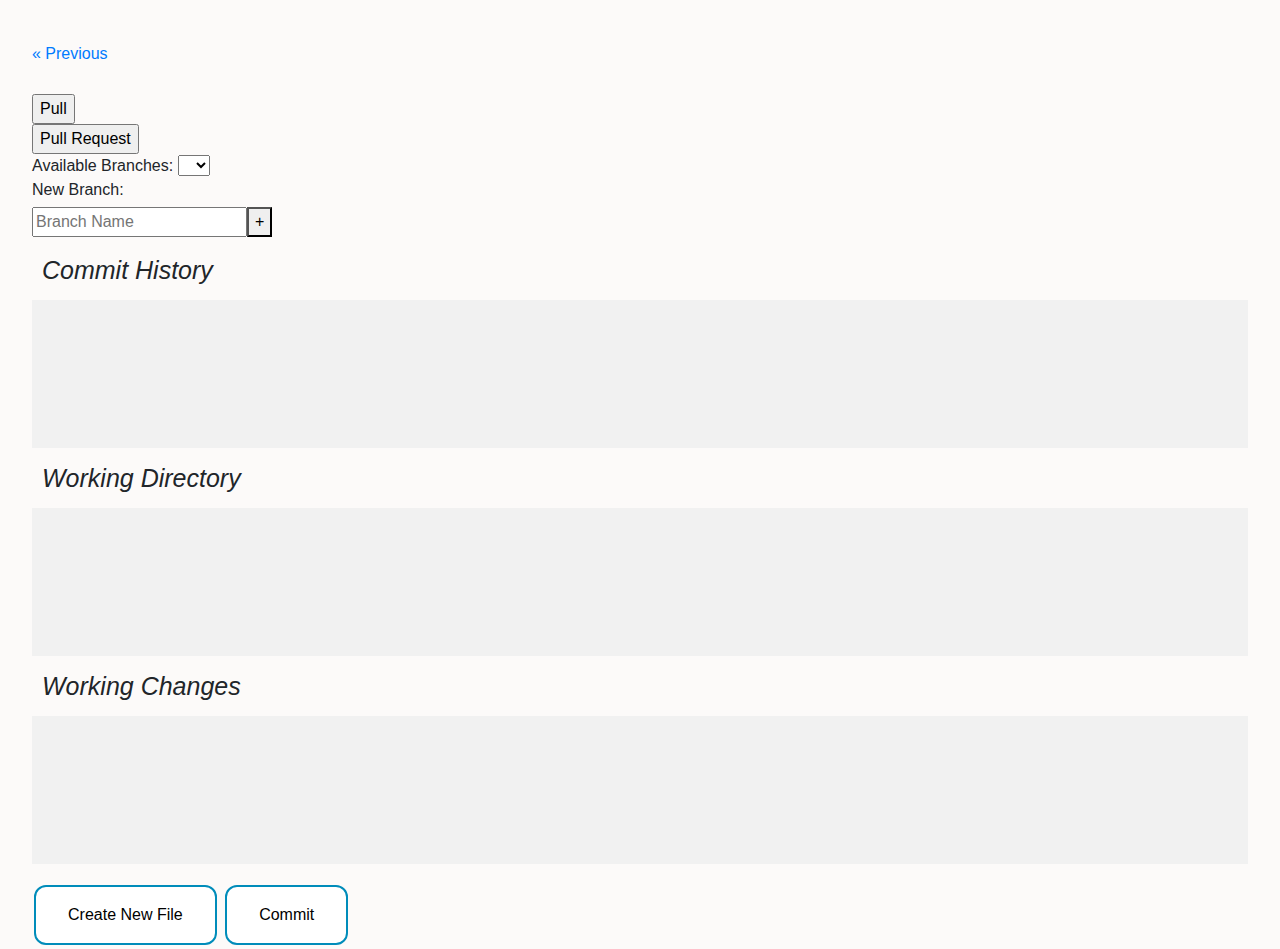
==== commit 4c85cf8c: "add git ignore" ====
--- a/MagitWeb/web/repo.html
+++ b/MagitWeb/web/repo.html
@@ -22,8 +22,14 @@
     <h6 id="repo_heading"></h6>
 </header>
 
-<div class="form-inline" id="branch-row">
-    <div class="full_width">Available Branches:
+<div id="branch-row">
+    <form  ACTION="" METHOD="GET">
+    <input id="submit-pull-button" type="button" value="Pull" onClick="pull(this.form)">
+    </form>
+    <form  ACTION="" METHOD="GET">
+        <input id="submit-pr-button" type="button" value="Pull Request" onClick="pr(this.form)">
+    </form>
+    <div>Available Branches:
         <select id="branch-select" style="padding-right: 10px"></select>
     </div>
 
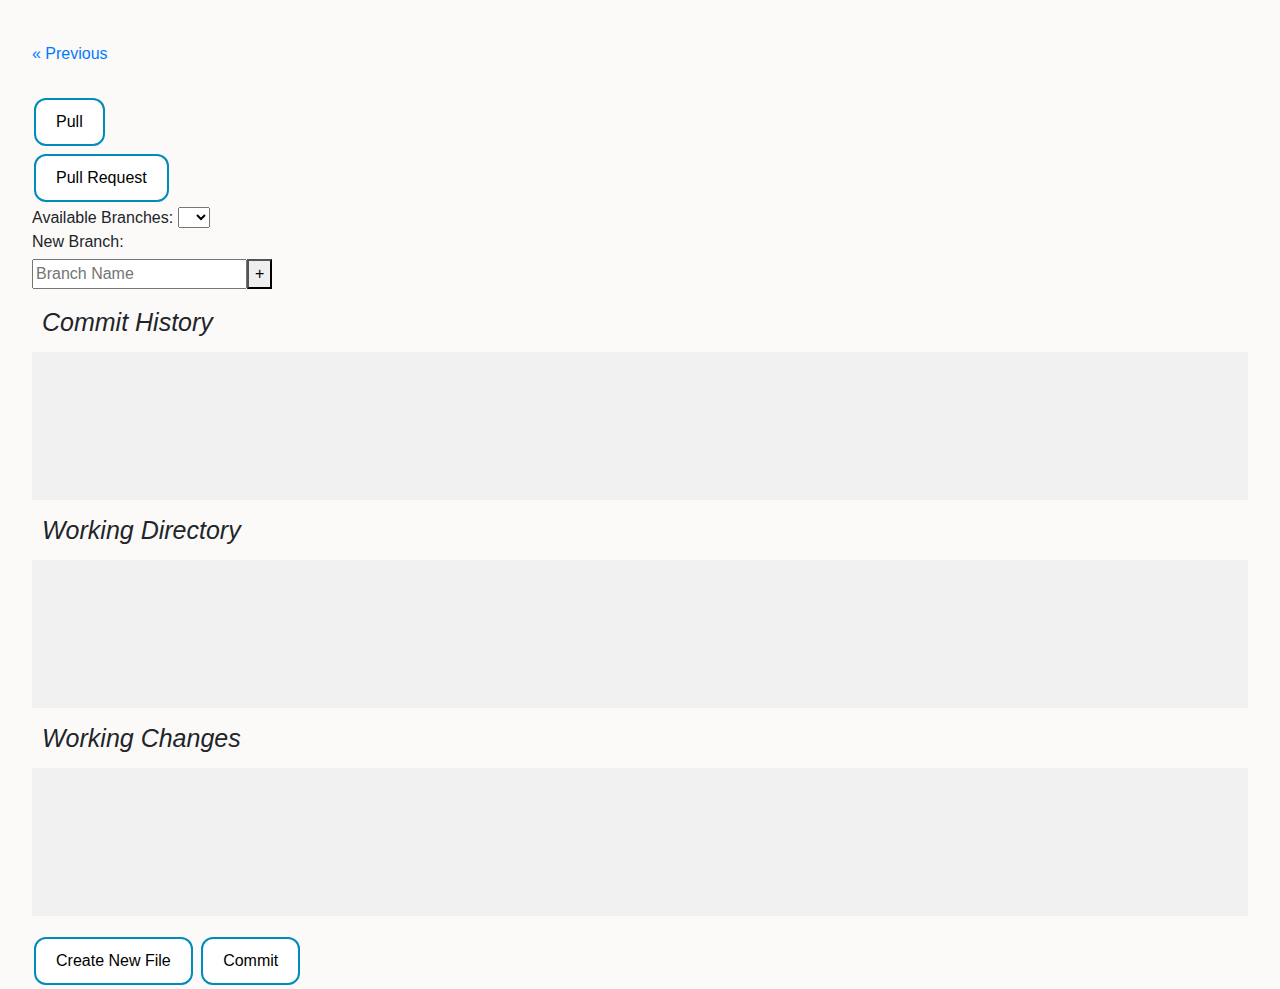
==== commit 48cdc44b: "repo view page fix relaod issue" ====
--- a/MagitWeb/web/repo.html
+++ b/MagitWeb/web/repo.html
@@ -23,11 +23,11 @@
 </header>
 
 <div id="branch-row">
-    <form  ACTION="" METHOD="GET">
-    <input id="submit-pull-button" type="button" value="Pull" onClick="pull(this.form)">
+    <form ACTION="" METHOD="GET">
+        <input class="button" id="submit-pull-button" type="button" value="Pull" onClick="pull(this.form)">
     </form>
-    <form  ACTION="" METHOD="GET">
-        <input id="submit-pr-button" type="button" value="Pull Request" onClick="pr(this.form)">
+    <form ACTION="" METHOD="GET">
+        <input class="button" id="submit-pr-button" type="button" value="Pull Request" onClick="pr(this.form)">
     </form>
     <div>Available Branches:
         <select id="branch-select" style="padding-right: 10px"></select>
@@ -55,8 +55,38 @@
         <ul id="working_changes" style="list-style-type:circle; width:100%;"></ul>
     </div>
     <button id="create_new_file_btn" class="button" onclick="createNewFile()">Create New File</button>
-    <button id="commit_btn" class="button" onclick="commit()">Commit</button>
+    <button id="commit_btn" class="button" onclick="showCommitModal()">Commit</button>
 </div>
 <!--<div id="side-menu"></div>-->
+
+<div id="commitModal" class="modal">
+    <div class="modal-content">
+        <span class="close" onclick="hideCommitModal()">&times;</span>
+        <!--        <input id="commit_message" type="text" name="commitMsg" placeholder="Please Enter Your Commit Message..."><br><br>-->
+
+        <form class="form-inline full_width" action="Javascript:commit(this.commitMessageInput.value)">
+            <div class="repo-view-sections" style="margin-bottom: 15px;">
+                <p class="repo-view-sections-headers">Working Changes</p>
+                <ul id="commit_working_changes" style="list-style-type:circle; width:100%; background: transparent;"></ul>
+            </div>
+            <br>
+            <input type="text" id="commitMessageInput" placeholder="Commit Message" name="commitMessageInput"
+                   style="width: 100%; height: 35px;margin: 20px 0;">
+            <button type="submit" name="submit_btn" id="submit_commit_btn" class="button" style="font-size: 15px;padding: 10px 20px;">
+                Commit Changes
+            </button>
+            <button name="close_btn" id="close_commit_btn" class="button" style="font-size: 15px;padding: 10px 20px;"
+                    onclick="hideCommitModal()">Cancel
+            </button>
+        </form>
+    </div>
+</div>
+
+<script>
+    window.onbeforeunload = function () {
+        return "Data will be lost if you leave the page, are you sure?";
+    };
+</script>
+
 </body>
 </html>--- a/MagitWeb/web/css/general.css
+++ b/MagitWeb/web/css/general.css
@@ -189,7 +189,7 @@
     background-color: white;
     color: black;
     border: 2px solid #008CBA;
-    padding: 16px 32px;
+    padding: 10px 20px;
     text-align: center;
     text-decoration: none;
     display: inline-block;
@@ -203,4 +203,83 @@
 .button:hover {
     background-color: #008CBA;
     color: white;
+}
+
+
+
+/* The Modal (background) */
+.modal {
+    display: none; /* Hidden by default */
+    position: fixed; /* Stay in place */
+    z-index: 10000; /* Sit on top */
+    padding-top: 100px; /* Location of the box */
+    left: 0;
+    top: 0;
+    width: 100%; /* Full width */
+    height: 100%; /* Full height */
+    overflow: auto; /* Enable scroll if needed */
+    background-color: rgb(0,0,0); /* Fallback color */
+    background-color: rgba(0,0,0,0.4); /* Black w/ opacity */
+}
+
+/* Modal Content */
+.modal-content {
+    background-color: #fefefe;
+    margin: auto;
+    padding: 20px;
+    border: 1px solid #888;
+    width: 80%;
+}
+
+/* The Close Button */
+.close {
+    color: #aaaaaa;
+    float: right;
+    font-size: 28px;
+    font-weight: bold;
+}
+
+.close:hover,
+.close:focus {
+    color: #000;
+    text-decoration: none;
+    cursor: pointer;
+}
+
+ul, #myUL {
+    list-style-type: none;
+}
+
+#myUL {
+    margin: 0;
+    padding: 0;
+}
+
+.caret {
+    cursor: pointer;
+    -webkit-user-select: none; /* Safari 3.1+ */
+    -moz-user-select: none; /* Firefox 2+ */
+    -ms-user-select: none; /* IE 10+ */
+    user-select: none;
+}
+
+.caret::before {
+    content: "\25B6";
+    color: black;
+    display: inline-block;
+    margin-right: 6px;
+}
+
+.caret-down::before {
+    -ms-transform: rotate(90deg); /* IE 9 */
+    -webkit-transform: rotate(90deg); /* Safari */'
+transform: rotate(90deg);
+}
+
+.nested {
+    display: none;
+}
+
+.active {
+    display: block;
 }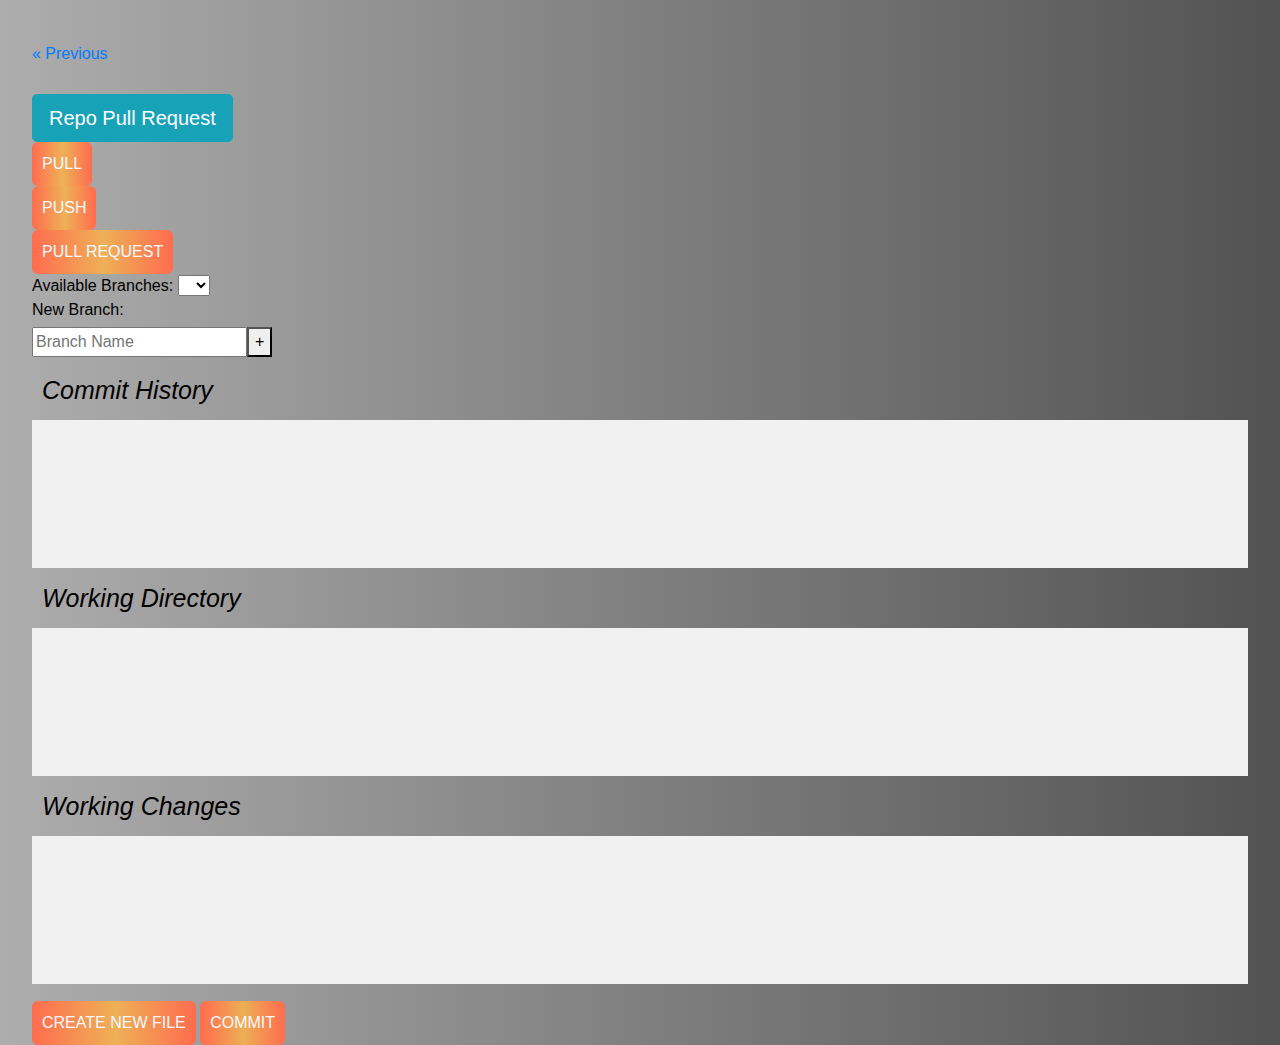
==== commit 1756c47f: "pr" ====
--- a/MagitWeb/web/repo.html
+++ b/MagitWeb/web/repo.html
@@ -23,8 +23,41 @@
 </header>
 
 <div id="branch-row">
-    <form ACTION="" METHOD="GET">
-        <input class="button" id="submit-pull-button" type="button" value="Pull" onClick="pull(this.form)">
+    <button type="button" class="btn btn-info btn-lg" data-toggle="modal" data-target="#myModal">Repo Pull Request</button>
+    <!-- Modal -->
+    <div id="myModal" class="modal fade" role="dialog">
+        <div class="modal-dialog">
+
+            <!-- Modal content-->
+            <div class="modal-content">
+                <div class="modal-header">
+                    <button type="button" class="close" data-dismiss="modal">&times;</button>
+                    <h4 class="modal-title">Repo Pull Request Managment</h4>
+                </div>
+                <div class="modal-body">
+                    <table class="fixed" id="pr-table">
+                        <tr>
+                            <th>Creator</th>
+                            <th>Target Branch</th>
+                            <th>Base Branch</th>
+                            <th>Pull Request Date opened</th>
+                            <th>Status</th>
+                            <th>Action</th>
+                        </tr>
+                    </table>
+                </div>
+                <div class="modal-footer">
+                    <button type="button" class="btn btn-default" data-dismiss="modal">Close</button>
+                </div>
+            </div>
+
+        </div>
+    </div>
+    <form  ACTION="" METHOD="GET">
+    <input class="button" id="submit-pull-button" type="button" value="Pull" onClick="pull(this.form)">
+    </form>
+    <form  ACTION="" METHOD="GET">
+        <input class="button" id="submit-push-button" type="button" value="Push" onClick="push(this.form)">
     </form>
     <form ACTION="" METHOD="GET">
         <input class="button" id="submit-pr-button" type="button" value="Pull Request" onClick="pr(this.form)">
@@ -82,11 +115,11 @@
     </div>
 </div>
 
-<script>
-    window.onbeforeunload = function () {
-        return "Data will be lost if you leave the page, are you sure?";
-    };
-</script>
+<!--<script>-->
+<!--    window.onbeforeunload = function () {-->
+<!--        return "Data will be lost if you leave the page, are you sure?";-->
+<!--    };-->
+<!--</script>-->
 
 </body>
 </html>--- a/MagitWeb/web/css/general.css
+++ b/MagitWeb/web/css/general.css
@@ -1,12 +1,29 @@
 body {
-    background-color: #fcfaf9;
+    /*background: #ADA996;  !* fallback for old browsers *!*/
+    /*background: -webkit-linear-gradient(to right, #EAEAEA, #DBDBDB, #F2F2F2, #ADA996);  !* Chrome 10-25, Safari 5.1-6 *!*/
+    /*background: linear-gradient(to right, #EAEAEA, #DBDBDB, #F2F2F2, #ADA996); !* W3C, IE 10+/ Edge, Firefox 16+, Chrome 26+, Opera 12+, Safari 7+ *!*/
+
+    background: #525252; /* fallback for old browsers */
+    background: -webkit-linear-gradient(to right, #adadad, #525252);
+    background: linear-gradient(to right, #adadad, #525252);
+    color: black;
+
     padding: 2em
+}
+
+ul {
+    color: black;
+    background: white;
 }
 
 .container {
     display: flex;
     flex-direction: column;
-
+    color: whitesmoke;
+}
+
+.card-body {
+    color: black;
 }
 
 .container > * {
@@ -15,8 +32,8 @@
 }
 
 .header {
-    font-family: 'Courier New', Courier, monospace;
-    font-size: 130%;
+    font-family: sans-serif;
+    font-size: 200%;
     font-style: italic;
     font-weight: bold;
     text-align: center;
@@ -29,8 +46,6 @@
     flex: 0 auto;
     height: 100px;
     margin: auto;
-    border: 2px solid blueviolet;
-    border-radius: 12px;
     text-align: center;
     padding: 10px;
 
@@ -44,6 +59,14 @@
 
 .text1 {
     font-weight: bold;
+    font-size: 17px;
+    margin-bottom: 12px;
+    display: block;
+}
+
+.text2 {
+    display: block;
+    margin-bottom: 5px;
 }
 
 #userTable {
@@ -184,27 +207,47 @@
     background-color: #ddd;
 }
 
+/*.button {*/
+/*    border-radius: 12px;*/
+/*    background-image: linear-gradient(to right, #FF512F 0%, #F09819 51%, #FF512F 100%);*/
+/*    color: black;*/
+/*    border: 2px solid whitesmoke;*/
+/*    padding: 10px 20px;*/
+/*    text-align: center;*/
+/*    text-decoration: none;*/
+/*    display: inline-block;*/
+/*    font-size: 16px;*/
+/*    margin: 4px 2px;*/
+/*    -webkit-transition-duration: 0.4s; !* Safari *!*/
+/*    transition-duration: 0.4s;*/
+/*    cursor: pointer;*/
+/*}*/
+
+/*.button:hover {*/
+/*    background-position: right center;*/
+/*    color: white;*/
+/*}*/
+
 .button {
-    border-radius: 12px;
-    background-color: white;
-    color: black;
-    border: 2px solid #008CBA;
-    padding: 10px 20px;
-    text-align: center;
-    text-decoration: none;
+    background: linear-gradient(to right, #ff6c4f 0%, #ffb344cf 51%, #ff6c4f 100%);
+    border: none;
+    color: ghostwhite;
+    font-weight: 400;
+    padding: 10px;
+    text-transform: uppercase;
+    border-radius: 6px;
     display: inline-block;
-    font-size: 16px;
-    margin: 4px 2px;
-    -webkit-transition-duration: 0.4s; /* Safari */
-    transition-duration: 0.4s;
-    cursor: pointer;
+    transition: all 0.3s ease 0s;
 }
 
 .button:hover {
-    background-color: #008CBA;
-    color: white;
-}
-
+    font-weight: 700 !important;
+    letter-spacing: 3px;
+    background-image: linear-gradient(to right, #FF512F 0%, #F09819 51%, #FF512F 100%);
+    -webkit-box-shadow: 0px 5px 40px -10px rgba(0, 0, 0, 0.57);
+    -moz-box-shadow: 0px 5px 40px -10px rgba(0, 0, 0, 0.57);
+    transition: all 0.3s ease 0s;
+}
 
 
 /* The Modal (background) */
@@ -218,8 +261,8 @@
     width: 100%; /* Full width */
     height: 100%; /* Full height */
     overflow: auto; /* Enable scroll if needed */
-    background-color: rgb(0,0,0); /* Fallback color */
-    background-color: rgba(0,0,0,0.4); /* Black w/ opacity */
+    background-color: rgb(0, 0, 0); /* Fallback color */
+    background-color: rgba(0, 0, 0, 0.4); /* Black w/ opacity */
 }
 
 /* Modal Content */
@@ -272,8 +315,8 @@
 
 .caret-down::before {
     -ms-transform: rotate(90deg); /* IE 9 */
-    -webkit-transform: rotate(90deg); /* Safari */'
-transform: rotate(90deg);
+    -webkit-transform: rotate(90deg); /* Safari */
+' transform: rotate(90 deg);
 }
 
 .nested {
@@ -282,4 +325,8 @@
 
 .active {
     display: block;
+}
+
+#accordionExample {
+    margin-top: 100px;
 }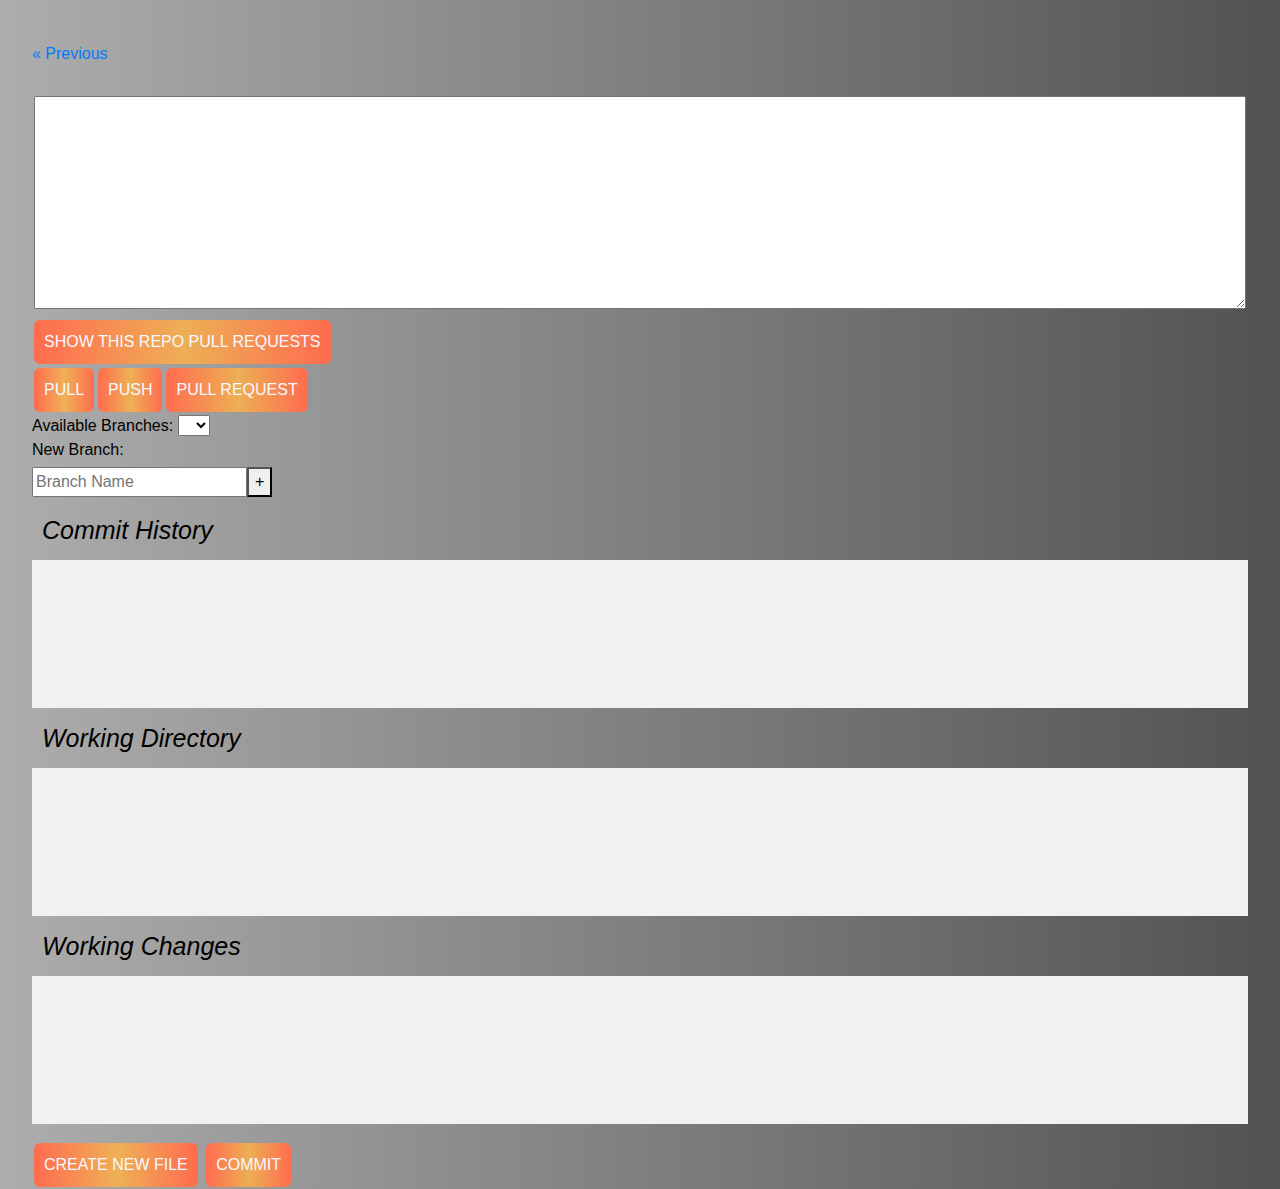
==== commit 75c9d285: "final commit" ====
--- a/MagitWeb/web/repo.html
+++ b/MagitWeb/web/repo.html
@@ -22,14 +22,20 @@
     <h6 id="repo_heading"></h6>
 </header>
 
+<div style="width: 100%;padding: 2px">
+    <textarea id="usr_msg_textbox_repo" rows="8" cols="30" readonly style="width: 100%"></textarea>
+</div>
+
 <div id="branch-row">
-    <button type="button" class="btn btn-info btn-lg" data-toggle="modal" data-target="#myModal">Repo Pull Request</button>
+    <div>
+        <button type="button" class="button" data-toggle="modal" data-target="#myModal">Show this Repo Pull Requests</button>
+    </div>
     <!-- Modal -->
     <div id="myModal" class="modal fade" role="dialog">
         <div class="modal-dialog">
 
             <!-- Modal content-->
-            <div class="modal-content">
+            <div class="modal-content" id="pr-modal-content">
                 <div class="modal-header">
                     <button type="button" class="close" data-dismiss="modal">&times;</button>
                     <h4 class="modal-title">Repo Pull Request Managment</h4>
@@ -50,18 +56,19 @@
                     <button type="button" class="btn btn-default" data-dismiss="modal">Close</button>
                 </div>
             </div>
-
         </div>
     </div>
-    <form  ACTION="" METHOD="GET">
-    <input class="button" id="submit-pull-button" type="button" value="Pull" onClick="pull(this.form)">
-    </form>
-    <form  ACTION="" METHOD="GET">
-        <input class="button" id="submit-push-button" type="button" value="Push" onClick="push(this.form)">
-    </form>
-    <form ACTION="" METHOD="GET">
-        <input class="button" id="submit-pr-button" type="button" value="Pull Request" onClick="pr(this.form)">
-    </form>
+    <div id="remote" style="display: inline-flex;">
+        <form  ACTION="" METHOD="GET">
+        <input class="button remote" id="submit-pull-button" type="button" value="Pull" onClick="pull(this.form)">
+        </form>
+        <form  ACTION="" METHOD="GET">
+            <input class="button remote" id="submit-push-button" type="button" value="Push" onClick="push(this.form)">
+        </form>
+        <form ACTION="" METHOD="GET">
+            <input class="button remote" id="submit-pr-button" type="button" value="Pull Request" onClick="pr(this.form)">
+        </form>
+    </div>
     <div>Available Branches:
         <select id="branch-select" style="padding-right: 10px"></select>
     </div>
@@ -115,6 +122,7 @@
     </div>
 </div>
 
+
 <!--<script>-->
 <!--    window.onbeforeunload = function () {-->
 <!--        return "Data will be lost if you leave the page, are you sure?";-->
--- a/MagitWeb/web/css/general.css
+++ b/MagitWeb/web/css/general.css
@@ -238,6 +238,14 @@
     border-radius: 6px;
     display: inline-block;
     transition: all 0.3s ease 0s;
+    margin: 2px;
+}
+
+.button:disabled,
+.button[disabled]{
+    border: 1px solid #999999;
+    background: #cccccc;
+    color: #666666;
 }
 
 .button:hover {
@@ -249,7 +257,23 @@
     transition: all 0.3s ease 0s;
 }
 
-
+#pr-modal-content{
+    width: 100%;
+}
+
+#pr-modal-content .modal-header{
+    display: block;
+}
+
+#pr-modal-content .modal-body{
+    padding-top: 20px;
+}
+
+#cell-id{
+    display: inline-flex;
+    width: 90px;
+    box-sizing: unset;
+}
 /* The Modal (background) */
 .modal {
     display: none; /* Hidden by default */
@@ -329,4 +353,5 @@
 
 #accordionExample {
     margin-top: 100px;
-}+}
+
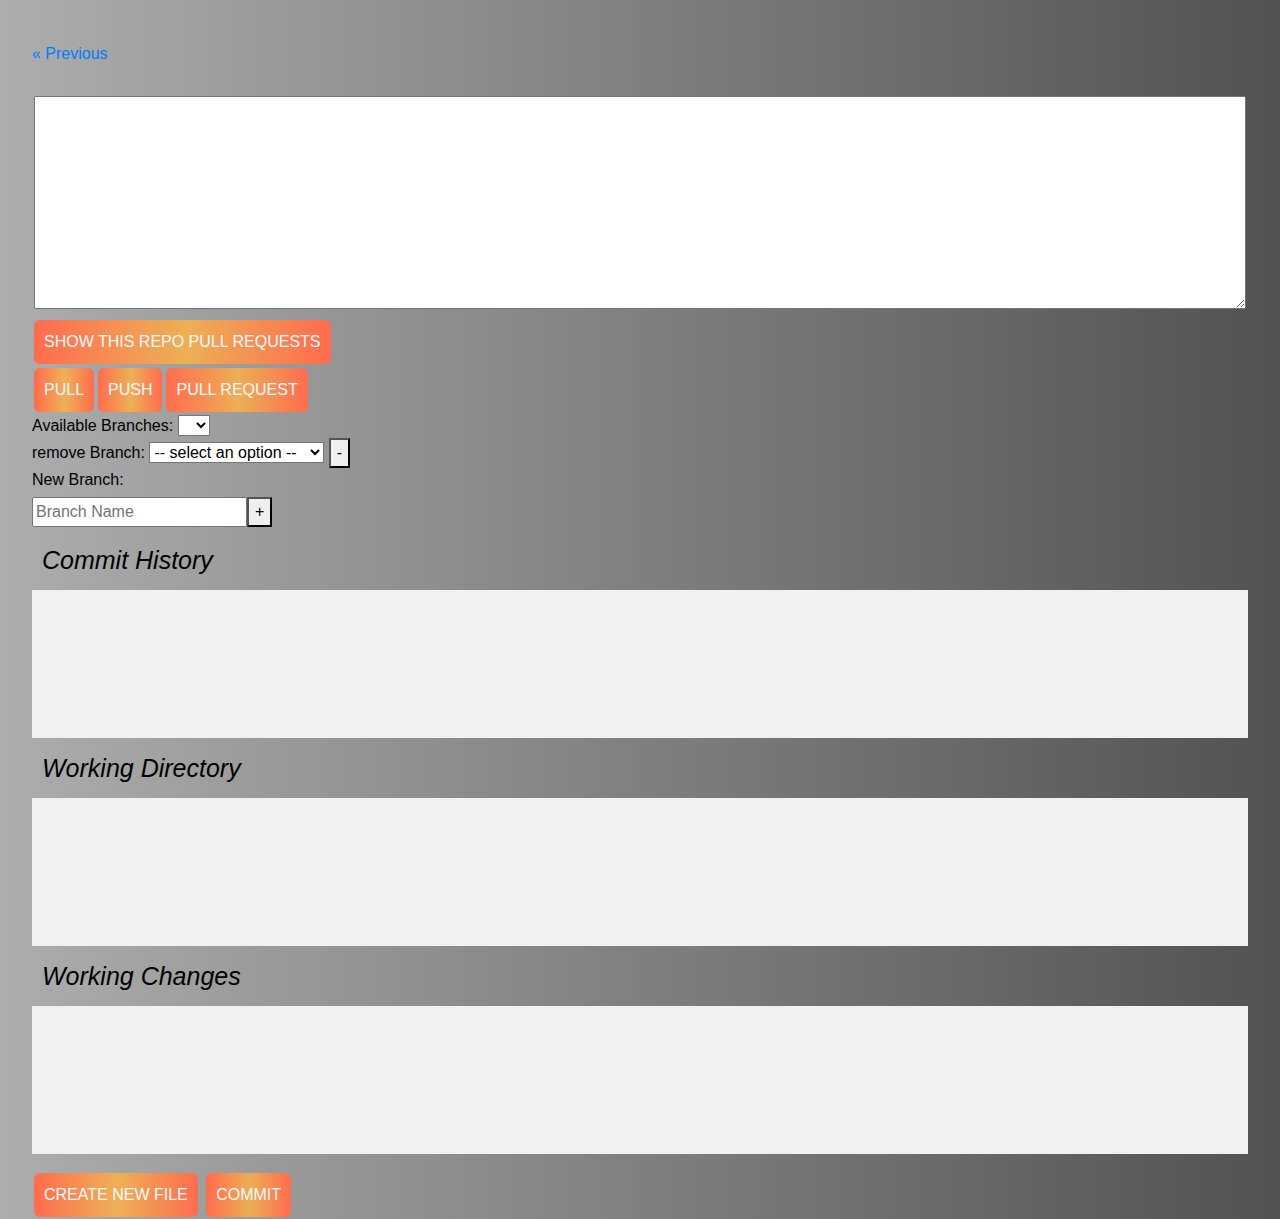
==== commit f8602b07: "final commit" ====
--- a/MagitWeb/web/repo.html
+++ b/MagitWeb/web/repo.html
@@ -72,6 +72,12 @@
     <div>Available Branches:
         <select id="branch-select" style="padding-right: 10px"></select>
     </div>
+    <div>remove Branch:
+        <select id="remove-branch-select" style="padding-right: 10px">
+            <option hidden disabled selected value> -- select an option -- </option>
+        </select>
+        <button id="remove_branch_btn" onClick="removeBranch()()">-</button>
+    </div>
 
     <form class="form-inline full_width" action="Javascript:createBranch(this.new_branch.value)">
         <label for="new_branch">New Branch:</label>
--- a/MagitWeb/web/css/general.css
+++ b/MagitWeb/web/css/general.css
@@ -181,6 +181,10 @@
 .full_width {
     width: 100%;
     margin: auto;
+}
+
+select {
+    background: white;
 }
 
 .full_width select {
